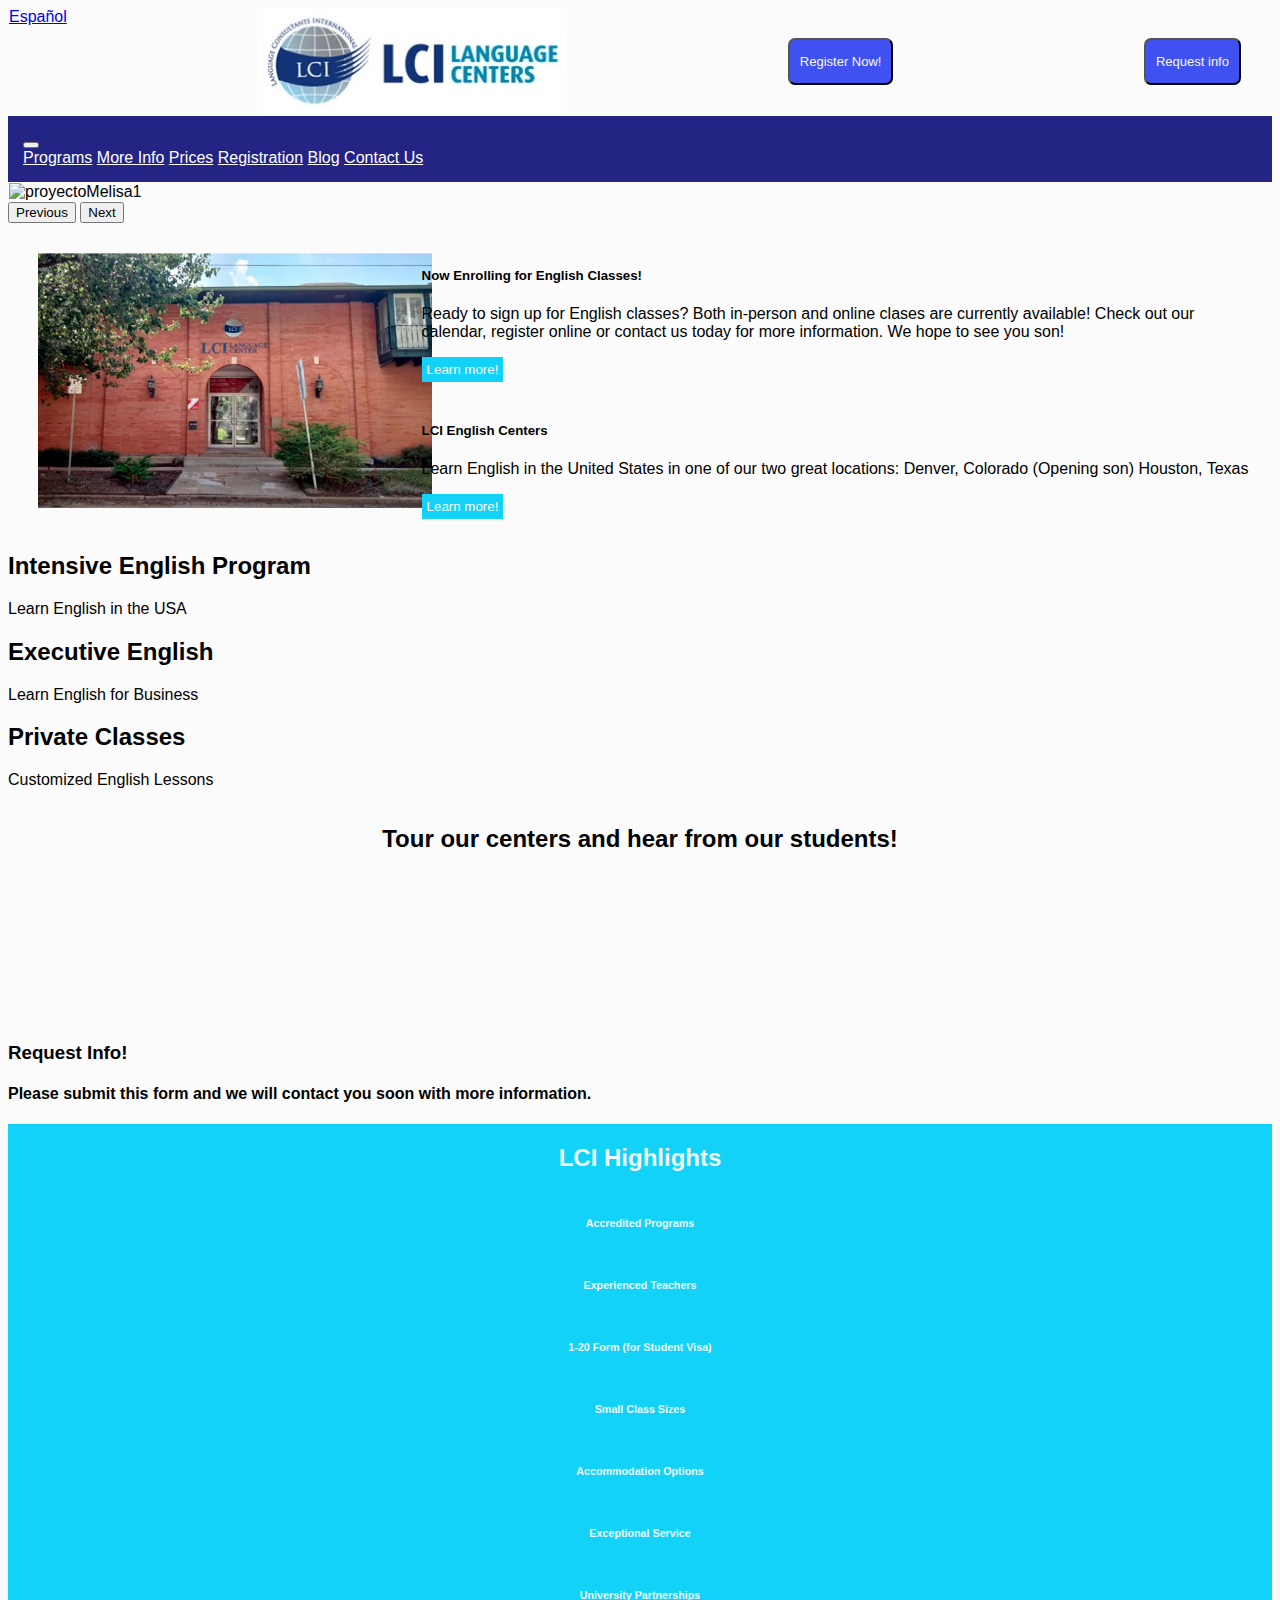
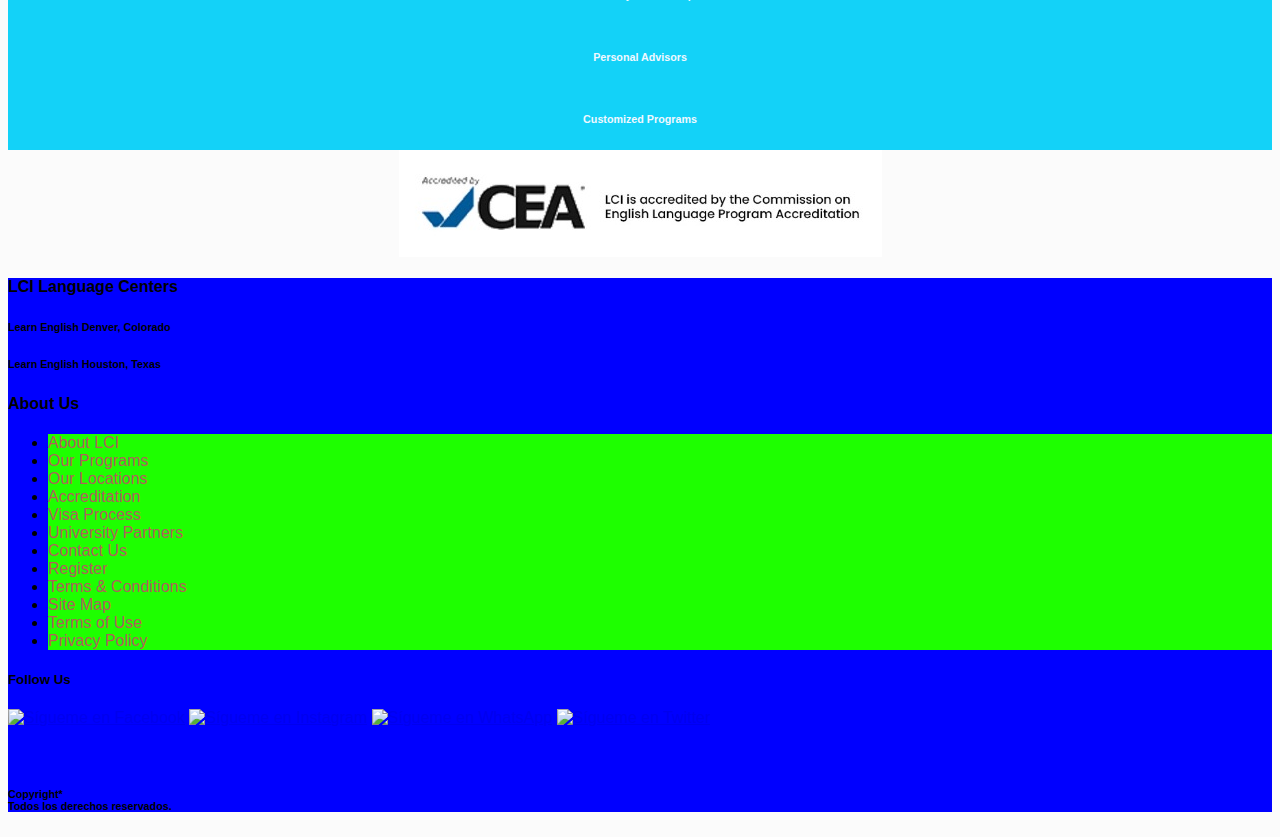
==== Index.html @ 2aa97579 "Add Css style" ====
<!DOCTYPE html>
<html lang="en">
<head>
    <meta charset="UTF-8">
    <meta http-equiv="X-UA-Compatible" content="IE=edge">
    <meta name="viewport" content="width=device-width, initial-scale=1.0">
    <meta name="description" content="Portfolio de Melisa Garcia, Desarrolladora Web. Consultame por tu sitio web.">
    <!-- Font -->
    <!-- bootstrap -->
    <link href="https://cdn.jsdelivr.net/npm/bootstrap@5.3.2/dist/css/bootstrap.min.css" rel="stylesheet" integrity="sha384-T3c6CoIi6uLrA9TneNEoa7RxnatzjcDSCmG1MXxSR1GAsXEV/Dwwykc2MPK8M2HN" crossorigin="anonymous">
    <!-- css -->
    <link rel="stylesheet" href="css/style.css">
    <link rel="shortcut icon" href="img/favicon.ico" type="image/x-icon">
    
    <title>Home LCI</title>

</head>
<body>
    <header>
        <div class="header">
            <a href="#">Español</a>
            <img src="img/logoLCI .jpg" alt="logo-LCI">
            <button class="button" type="button">Register Now!</button>
            <button class="button" type="button">Request info</button>
        </div>
    </header>
    <nav class="navbar navbar-expand-lg">
        <div class="container-fluid">
              
            <button class="navbar-toggler" type="button" data-bs-toggle="collapse" data-bs-target="#navbarNavAltMarkup" aria-controls="navbarNavAltMarkup" aria-expanded="false" aria-label="Toggle navigation">
            <span class="navbar-toggler-icon"></span>
            </button>
            <div class="collapse navbar-collapse" id="navbarNavAltMarkup">
                <div class="navbar-nav">
                  <a class="nav-link" href="#">Programs</a>
                  <a class="nav-link" href="#">More Info</a>
                  <a class="nav-link" href="#">Prices</a>
                  <a class="nav-link" href="#">Registration</a>
                  <a class="nav-link" href="#">Blog</a>
                  <a class="nav-link" href="#">Contact Us</a>
                </div>
              </div>
            </div>
          </nav>
    <main>
        <div id="carouselExampleControls" class="carousel slide" data-bs-ride="carousel">
                 <div class="carousel-inner">
                   <div class="carousel-item active">
                     <img src="img/imgCarrousel.jpg" class="d-block" alt="proyectoMelisa1">
                   </div>
                 </div>
                 <button class="carousel-control-prev" type="button" data-bs-target="#carouselExampleControls"
                   data-bs-slide="prev">
                   <span class="carousel-control-prev-icon" aria-hidden="true"></span>
                   <span class="visually-hidden">Previous</span>
                 </button>
                 <button class="carousel-control-next" type="button" data-bs-target="#carouselExampleControls"
                   data-bs-slide="next">
                   <span class="carousel-control-next-icon" aria-hidden="true"></span>
                   <span class="visually-hidden">Next</span>
                 </button>
               </div>

    </main>
    <section class="section-1">
        <article>
            <div>
                <img  class="imgInstitute" src="img/ImgInstitute.jpg" alt="img-Institute">
            </div>
            <div>
                <h5>Now Enrolling for English Classes!</h5>
                <p>Ready to sign up for English classes? Both in-person and online clases are currently available! Check out our calendar, register online or contact us today for more information.
                    We hope to see you son!
                </p>
                <button type="button">Learn more!</button>
                <br><br>
                <h5>LCI English Centers</h5>
                <p>Learn English in the United States in one of our two great locations:
                    Denver, Colorado (Opening son)
                    Houston, Texas
                </p>
                <button type="button">Learn more!</button>
            </div>
        </article> 
    </section>
    <article>
        <h2>Intensive English Program</h2>
        <p>Learn English in the USA</p>
        <h2>Executive English</h2>
        <p>Learn English for Business</p>
        <h2>Private Classes</h2>
        <p>Customized English Lessons</p>
    </article>
    <article class="articleVideo">
        <h2>Tour our centers and hear from our students!</h2>
        <iframe src="https://www.youtube.com/watch?v=HxV5QeDKoGo&t=1s" frameborder="0"></iframe>
    </article>
    <form action="">
        <h3>Request Info!</h3>
        <h4>Please submit this form and we will contact you soon with more information.</h4>
    </form>
    <article>
        <div class="article3">
            <h2>
                LCI Highlights
            </h2>
            <h6>Accredited Programs</h6>
            <h6>Experienced Teachers</h6>
            <h6>1-20 Form (for Student Visa)</h6>
            <h6>Small Class Sizes</h6>
            <h6>Accommodation Options</h6>
            <h6>Exceptional Service</h6>
            <h6>University Partnerships</h6>
            <h6>Personal Advisors</h6>
            <h6>Customized Programs</h6>
        </div>
    </article>
    <article>
        <div class="logo2">
        <img src="img/LogoLCI2.jpg" alt="">
    </div>
</article>
<footer class="">
        <div class="colorFooter footer">
          <div>
            <h4>LCI Language Centers</h4>
            <h6>Learn English Denver, Colorado</h6>
            <h6>Learn English Houston, Texas</h6>
          </div>  
          <div>
            <h4>About Us</h4>
            <ul>
                <li><a href="#">About LCI</a></li>
                <li><a href="#">Our Programs</a></li>
                <li><a href="#">Our Locations</a></li>
                <li><a href="#">Accreditation</a></li>
                <li><a href="#">Visa Process</a></li>
                <li><a href="#">University Partners</a></li>
                <li><a href="#">Contact Us</a></li>
                <li><a href="#">Register</a></li>
                <li><a href="#">Terms & Conditions</a></li>
                <li><a href="#">Site Map</a></li>
                <li><a href="#">Terms of Use</a></li>
                <li><a href="#">Privacy Policy</a></li>
            </ul>
          </div>  
          <div>
            <h5>Follow Us</h5>
            <a href="https://www.facebook.com/" target="_blank"><img loading="lazy" alt="Sígueme en Facebook" height="35"
                width="35"
                src=" https://1.bp.blogspot.com/-Pop-U7OywXs/YPhkfrImyiI/AAAAAAAAA1Y/UBnVfTK9j2U-bIUqwZYMNSQPvz_l06mbwCPcBGAYYCw/s0/facebook-icono.png"
                title="Sígueme en Facebook" /></a>
    
            <a href="https://www.instagram.com/" target="_blank"><img loading="lazy" alt="Sígueme en Instagram" height="35"
                width="35"
                src="https://1.bp.blogspot.com/-VFfOISywV0c/YPhkeRXuRQI/AAAAAAAAA1M/L75S9Usg5AovunH2Y-VzqJbaaY1LuK3eACPcBGAYYCw/s0/Instagram-icono.png"
                title="Sígueme en Instagram" /></a>
    
            <a href="https://www.whatsapp.com/?lang=es" target="_blank"><img loading="lazy" alt="Sígueme en WhatsApp"
                height="35" width="35"
                src=" https://1.bp.blogspot.com/-Vc_W7xraNnc/YPhkfwQExQI/AAAAAAAAA1c/dI72v37UC0EGJd7jWvKWYD3WMwZ7eER7gCPcBGAYYCw/s0/whatsapp-icono.png"
                title="Sígueme en WhatsApp" /></a>
    
            <a href="https://twitter.com/?lang=es" target="_blank"><img loading="lazy" alt=" Sígueme en Twitter" height="35"
                width="35"
                src=" https://1.bp.blogspot.com/-2JwTJZxg1AU/YPhkfB0DdjI/AAAAAAAAA1c/tDKdU6tS0A0lt4YegGUVd7k-9hguYz82ACPcBGAYYCw/s0/Twitter-icono.png"
                title="Sígueme en Twitter" /></a>
          </div>
          <br><br>
          <h6 class="copyright"><strong>Copyright* <br> Todos los derechos reservados.</strong></h6>
        </div>
      </footer>

<!-- javaScript bundle with popper -->
<script src="https://cdn.jsdelivr.net/npm/bootstrap@5.3.2/dist/js/bootstrap.bundle.min.js" integrity="sha384-C6RzsynM9kWDrMNeT87bh95OGNyZPhcTNXj1NW7RuBCsyN/o0jlpcV8Qyq46cDfL" crossorigin="anonymous"></script>
</body>
</html>
---- css/style.css ----
body {
    background-color: rgb(251, 251, 251);
    font-family: "Mingzat", sans-serif;
    overflow-x: hidden;
  }


.header {
  display:flex;
  justify-content:space-between;
  margin: 1px;
  
}
.container-fluid  {
  background-color: rgb(36, 36, 132);
  padding: 15px;
  margin: auto;
}

.button {
  align-items: center;
  text-align: center;
  background-color: rgb(64, 81, 242);
  color: rgb(249, 249, 249);
  border-radius: 7px;
  font-size: small;
  margin: 30px;
  padding: 10px;
}

.navbar-nav a {
  color: rgb(255, 255, 255);
}

ul li a:hover {
  background-color: rgb(126, 124, 122);
  color: rgb(238, 241, 245);
  border-radius: 7px;
}

.carousel-inner img {
  width: 95%;
  padding: 1px;
  margin: auto;
}

.carousel-inner img .carousel-inner {
  height: 500px;
}

.section-1 article{
  display:flex;
  justify-content: center;
  align-items: center;
  flex-direction: row;
  padding: 10px;
  margin: 10px;
}

.section-1 button{
  background-color:  rgb(19, 210, 248);
  color: white;
  border: rgb(19, 210, 248);
  padding: 5px;
}

.article3{
  display: flex;
  justify-content: center;
  flex-direction: column;
  align-items: center;
  background-color: rgb(19, 210, 248);
  color: aliceblue;
}

.articleVideo{
  display: flex;
  justify-content: center;
  flex-direction: column;
  align-items: center;
}

.imgInstitute{
  padding: 10px;
  width: 100%;
}

.logo2{
  display: flex;
  justify-content: center;
}


.colorFooter{
  background-color: blue;
}


.footer div ul li a{
  display: flex;
  justify-content: space-between;  
  flex-direction: column;
  text-decoration: none;
  color: rgb(178, 93, 93);
  background-color: rgb(30, 255, 0);

}
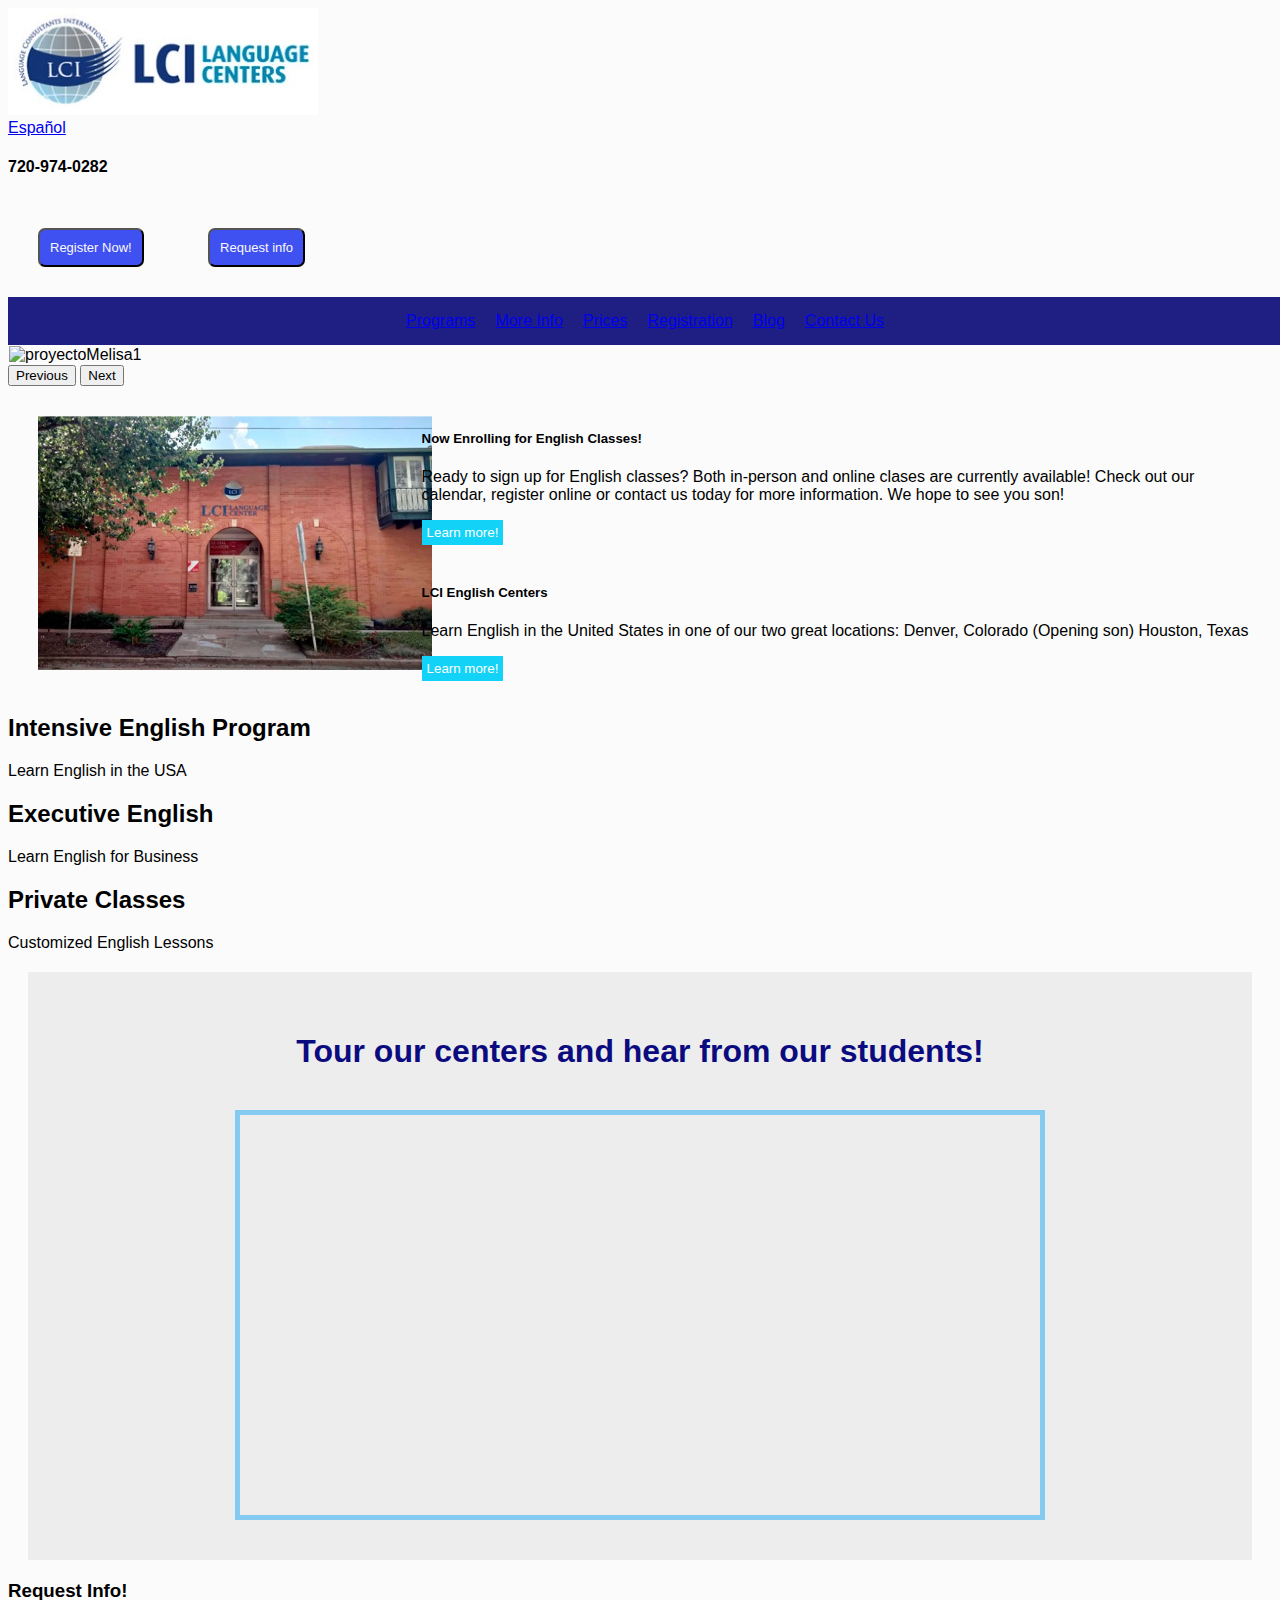
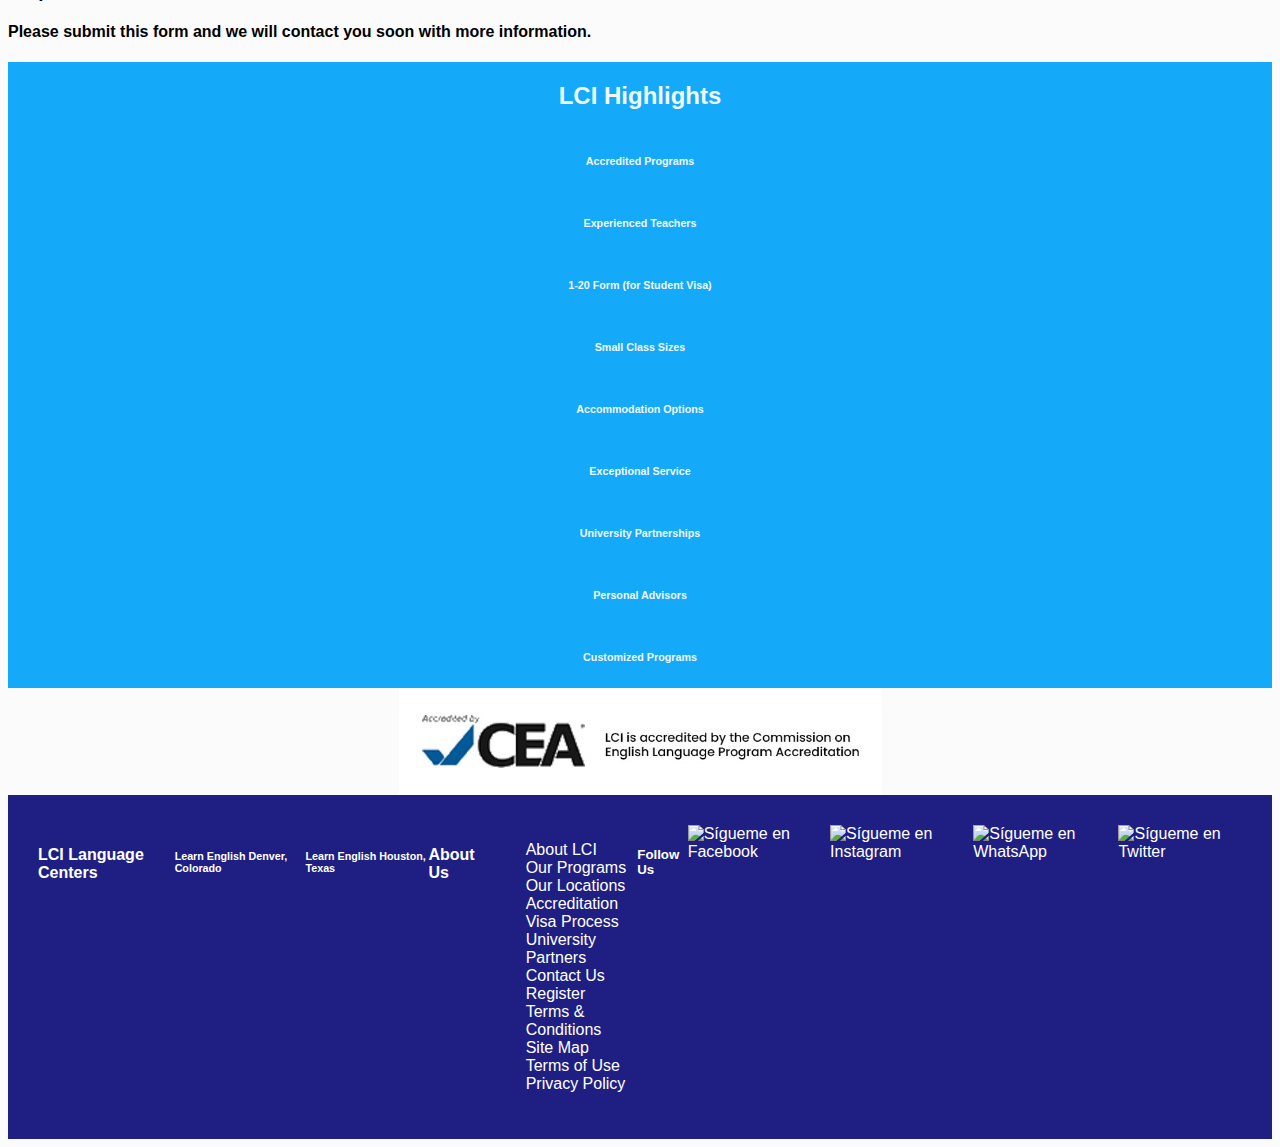
==== commit 2cc322f0: "Add Css style" ====
--- a/Index.html
+++ b/Index.html
@@ -4,7 +4,7 @@
     <meta charset="UTF-8">
     <meta http-equiv="X-UA-Compatible" content="IE=edge">
     <meta name="viewport" content="width=device-width, initial-scale=1.0">
-    <meta name="description" content="Portfolio de Melisa Garcia, Desarrolladora Web. Consultame por tu sitio web.">
+    <meta name="description" content="Seccion creada para Web360 para cliente LCI">
     <!-- Font -->
     <!-- bootstrap -->
     <link href="https://cdn.jsdelivr.net/npm/bootstrap@5.3.2/dist/css/bootstrap.min.css" rel="stylesheet" integrity="sha384-T3c6CoIi6uLrA9TneNEoa7RxnatzjcDSCmG1MXxSR1GAsXEV/Dwwykc2MPK8M2HN" crossorigin="anonymous">
@@ -17,21 +17,20 @@
 </head>
 <body>
     <header>
-        <div class="header">
+        <div class="headerLogo">
+            <img src="img/logoLCI .jpg" alt="logo-LCI">
+        </div>
+        <div class="headerLanguage">
             <a href="#">Español</a>
-            <img src="img/logoLCI .jpg" alt="logo-LCI">
+        </div>
+        <div>
+            <h4>720-974-0282</h4>
             <button class="button" type="button">Register Now!</button>
             <button class="button" type="button">Request info</button>
         </div>
     </header>
-    <nav class="navbar navbar-expand-lg">
-        <div class="container-fluid">
-              
-            <button class="navbar-toggler" type="button" data-bs-toggle="collapse" data-bs-target="#navbarNavAltMarkup" aria-controls="navbarNavAltMarkup" aria-expanded="false" aria-label="Toggle navigation">
-            <span class="navbar-toggler-icon"></span>
-            </button>
-            <div class="collapse navbar-collapse" id="navbarNavAltMarkup">
-                <div class="navbar-nav">
+    <nav class="navbar">
+                <div>
                   <a class="nav-link" href="#">Programs</a>
                   <a class="nav-link" href="#">More Info</a>
                   <a class="nav-link" href="#">Prices</a>
@@ -39,9 +38,7 @@
                   <a class="nav-link" href="#">Blog</a>
                   <a class="nav-link" href="#">Contact Us</a>
                 </div>
-              </div>
-            </div>
-          </nav>
+    </nav>
     <main>
         <div id="carouselExampleControls" class="carousel slide" data-bs-ride="carousel">
                  <div class="carousel-inner">
@@ -60,7 +57,6 @@
                    <span class="visually-hidden">Next</span>
                  </button>
                </div>
-
     </main>
     <section class="section-1">
         <article>
@@ -92,8 +88,9 @@
         <p>Customized English Lessons</p>
     </article>
     <article class="articleVideo">
-        <h2>Tour our centers and hear from our students!</h2>
-        <iframe src="https://www.youtube.com/watch?v=HxV5QeDKoGo&t=1s" frameborder="0"></iframe>
+        <h1><strong>Tour our centers and hear from our students!</strong></h1>
+        <br>
+        <iframe class="video" width="800" height="400" src="https://www.youtube.com/embed/HxV5QeDKoGo?si=isojJ7gpMfx9GGNE" title="YouTube video player" frameborder="0" allow="accelerometer; autoplay; clipboard-write; encrypted-media; gyroscope; picture-in-picture; web-share" allowfullscreen></iframe>
     </article>
     <form action="">
         <h3>Request Info!</h3>
@@ -120,14 +117,13 @@
         <img src="img/LogoLCI2.jpg" alt="">
     </div>
 </article>
-<footer class="">
-        <div class="colorFooter footer">
-          <div>
+<footer >
+          <div class="footer">
             <h4>LCI Language Centers</h4>
             <h6>Learn English Denver, Colorado</h6>
             <h6>Learn English Houston, Texas</h6>
-          </div>  
-          <div>
+          <br>
+          
             <h4>About Us</h4>
             <ul>
                 <li><a href="#">About LCI</a></li>
@@ -143,8 +139,8 @@
                 <li><a href="#">Terms of Use</a></li>
                 <li><a href="#">Privacy Policy</a></li>
             </ul>
-          </div>  
-          <div>
+     
+        
             <h5>Follow Us</h5>
             <a href="https://www.facebook.com/" target="_blank"><img loading="lazy" alt="Sígueme en Facebook" height="35"
                 width="35"
@@ -166,9 +162,6 @@
                 src=" https://1.bp.blogspot.com/-2JwTJZxg1AU/YPhkfB0DdjI/AAAAAAAAA1c/tDKdU6tS0A0lt4YegGUVd7k-9hguYz82ACPcBGAYYCw/s0/Twitter-icono.png"
                 title="Sígueme en Twitter" /></a>
           </div>
-          <br><br>
-          <h6 class="copyright"><strong>Copyright* <br> Todos los derechos reservados.</strong></h6>
-        </div>
       </footer>
 
 <!-- javaScript bundle with popper -->
--- a/css/style.css
+++ b/css/style.css
@@ -7,15 +7,23 @@
 
 .header {
   display:flex;
-  justify-content:space-between;
+  flex-direction: row;
+  justify-content: space-around;
+  align-items: center;
   margin: 1px;
-  
 }
-.container-fluid  {
-  background-color: rgb(36, 36, 132);
-  padding: 15px;
-  margin: auto;
+.headerLanguage{
+  display: flex;
+  justify-content: flex-start;
 }
+
+.header .headerLogo {
+  display: flex;
+  justify-content: center;
+  align-items: center;
+}
+
+
 
 .button {
   align-items: center;
@@ -28,13 +36,23 @@
   padding: 10px;
 }
 
-.navbar-nav a {
+.navbar div {
   color: rgb(255, 255, 255);
+  display:flex;
+  flex-direction:row ;
+  padding: 5px;
+  width: 100%;
+  justify-content: center;
+  background-color:  rgb(31, 31, 131);
 }
 
-ul li a:hover {
-  background-color: rgb(126, 124, 122);
-  color: rgb(238, 241, 245);
+.navbar div a{
+  padding: 10px;
+}
+
+.navbar div a:hover {
+  background-color: rgb(109, 191, 250);
+ 
   border-radius: 7px;
 }
 
@@ -57,6 +75,9 @@
   margin: 10px;
 }
 
+.section-1 p {
+  text-align: left;
+}
 .section-1 button{
   background-color:  rgb(19, 210, 248);
   color: white;
@@ -69,15 +90,26 @@
   justify-content: center;
   flex-direction: column;
   align-items: center;
-  background-color: rgb(19, 210, 248);
+  background-color: rgb(21, 169, 249);
   color: aliceblue;
 }
 
 .articleVideo{
   display: flex;
+  background-color: rgb(237, 237, 237);
   justify-content: center;
   flex-direction: column;
   align-items: center;
+  padding: 40px;
+  margin: 20px;
+}
+
+.articleVideo h1{
+  color: rgb(11, 11, 128);
+}
+
+.video{
+  border: 5px solid rgb(133, 203, 241) ;
 }
 
 .imgInstitute{
@@ -90,18 +122,20 @@
   justify-content: center;
 }
 
-
-.colorFooter{
-  background-color: blue;
+.footer{
+  background-color: rgb(31, 31, 131);
+  color: white;
+  display: flex;
+  padding: 30px;
+ 
 }
 
 
-.footer div ul li a{
-  display: flex;
-  justify-content: space-between;  
-  flex-direction: column;
+.footer ul{
+  list-style-type: none;
+}
+
+.footer a{
+  color: white;
   text-decoration: none;
-  color: rgb(178, 93, 93);
-  background-color: rgb(30, 255, 0);
-
 }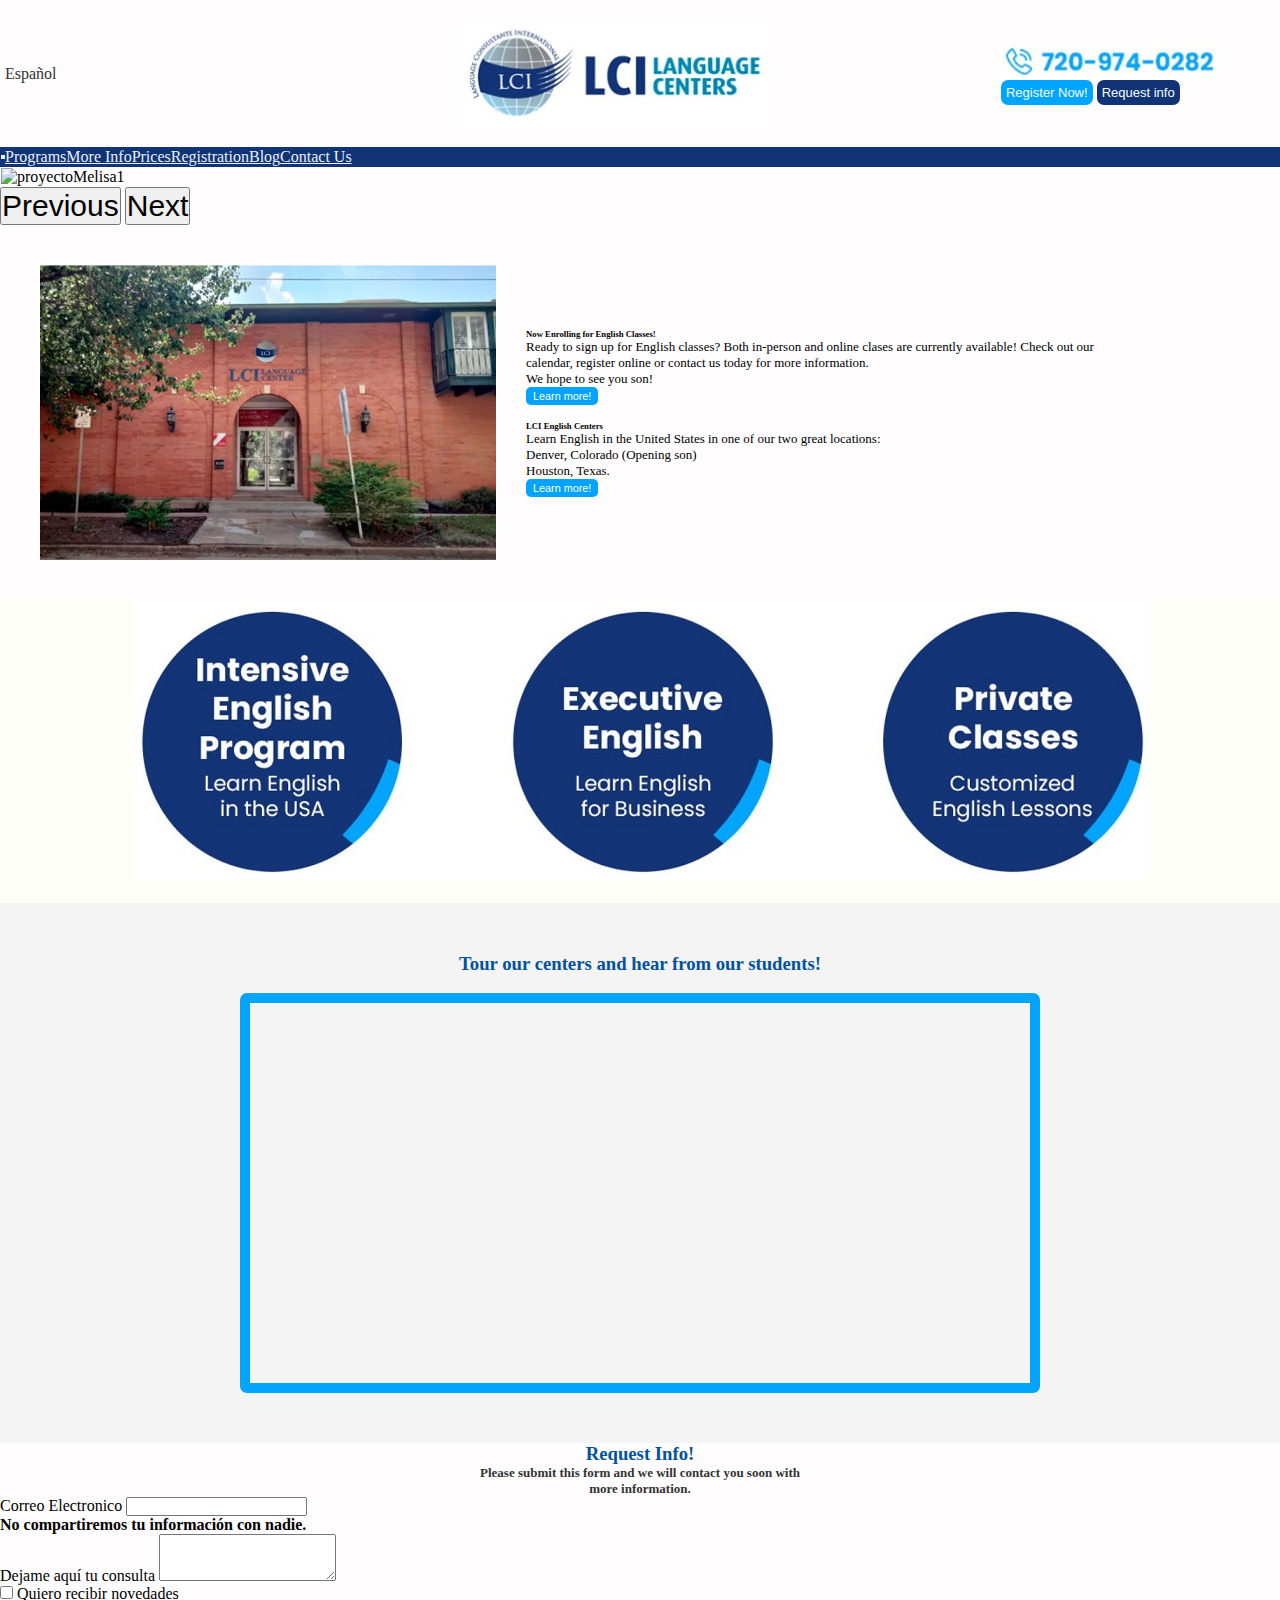
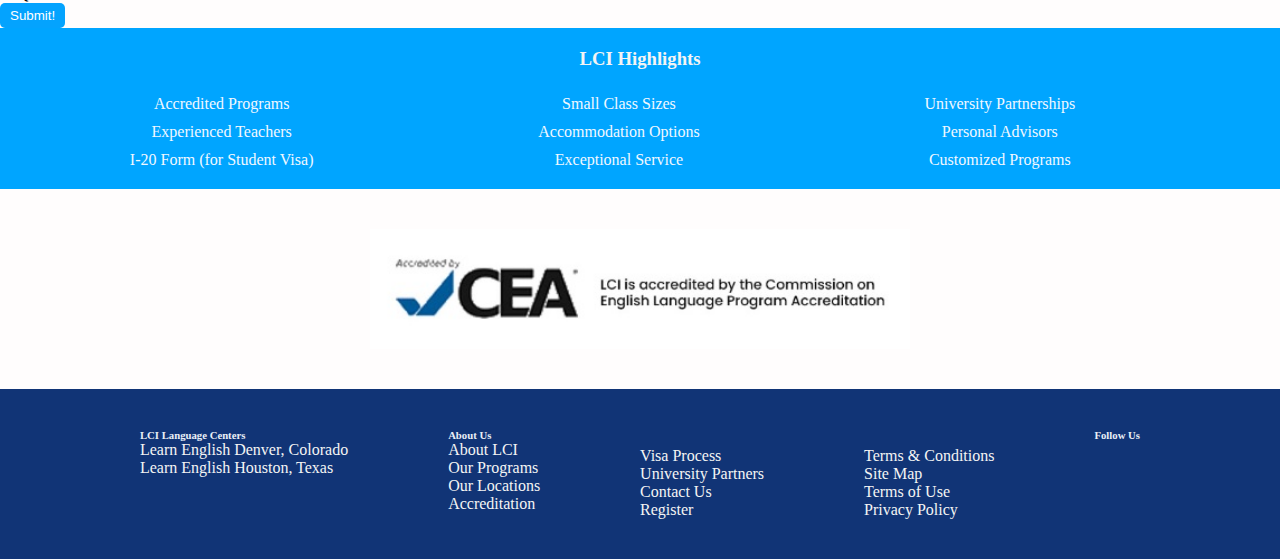
==== commit ad6ae887: "Add Final Details" ====
--- a/Index.html
+++ b/Index.html
@@ -1,170 +1,218 @@
 <!DOCTYPE html>
 <html lang="en">
+
 <head>
     <meta charset="UTF-8">
     <meta http-equiv="X-UA-Compatible" content="IE=edge">
     <meta name="viewport" content="width=device-width, initial-scale=1.0">
     <meta name="description" content="Seccion creada para Web360 para cliente LCI">
-    <!-- Font -->
     <!-- bootstrap -->
-    <link href="https://cdn.jsdelivr.net/npm/bootstrap@5.3.2/dist/css/bootstrap.min.css" rel="stylesheet" integrity="sha384-T3c6CoIi6uLrA9TneNEoa7RxnatzjcDSCmG1MXxSR1GAsXEV/Dwwykc2MPK8M2HN" crossorigin="anonymous">
+    <link href="https://cdn.jsdelivr.net/npm/bootstrap@5.3.2/dist/css/bootstrap.min.css" rel="stylesheet"
+        integrity="sha384-T3c6CoIi6uLrA9TneNEoa7RxnatzjcDSCmG1MXxSR1GAsXEV/Dwwykc2MPK8M2HN" crossorigin="anonymous">
     <!-- css -->
     <link rel="stylesheet" href="css/style.css">
     <link rel="shortcut icon" href="img/favicon.ico" type="image/x-icon">
+    <!-- Font -->
+    <script src="https://kit.fontawesome.com/3574c689f0.js" crossorigin="anonymous"></script>
+
+    <title>Home LCI</title>
+
+</head>
+
+<body>
+    <header class="header">
+        <div class="sectionHeader">
+                <a href="#">Español</a>
+            <div class="headerLogo">
+                <img src="img/logoLCI .jpg" alt="logo-LCI">
+            </div>
     
-    <title>Home LCI</title>
-
-</head>
-<body>
-    <header>
-        <div class="headerLogo">
-            <img src="img/logoLCI .jpg" alt="logo-LCI">
-        </div>
-        <div class="headerLanguage">
-            <a href="#">Español</a>
-        </div>
-        <div>
-            <h4>720-974-0282</h4>
-            <button class="button" type="button">Register Now!</button>
-            <button class="button" type="button">Request info</button>
-        </div>
+            <div>
+                <a href="#"><img class="phoneLogo" src="img/phoneLogo.jpg" alt="phone-logo"></a>
+                <div>
+                    <button class="button1" type="button">Register Now!</button>
+                    <button class="button2" type="button">Request info</button>
+                </div>
+            </div>
+    
+        </div>
+        
     </header>
-    <nav class="navbar">
-                <div>
-                  <a class="nav-link" href="#">Programs</a>
-                  <a class="nav-link" href="#">More Info</a>
-                  <a class="nav-link" href="#">Prices</a>
-                  <a class="nav-link" href="#">Registration</a>
-                  <a class="nav-link" href="#">Blog</a>
-                  <a class="nav-link" href="#">Contact Us</a>
+    <nav class="navbar navbar-expand-lg">
+        <div class="container-fluid">
+            <button class="navbar-toggler" type="button" data-bs-toggle="collapse" data-bs-target="#navbarNavAltMarkup"
+                aria-controls="navbarNavAltMarkup" aria-expanded="false" aria-label="Toggle navigation">
+                <span class="navbar-toggler-icon"></span>
+            </button>
+            <div class="collapse navbar-collapse" id="navbarNavAltMarkup">
+                <div class="navbar-nav">
+                    <a class="nav-link" href="#">Programs</a>
+                    <a class="nav-link" href="#">More Info</a>
+                    <a class="nav-link" href="#">Prices</a>
+                    <a class="nav-link" href="#">Registration</a>
+                    <a class="nav-link" href="#">Blog</a>
+                    <a class="nav-link" href="#">Contact Us</a>
                 </div>
+            </div>
+        </div>
     </nav>
     <main>
         <div id="carouselExampleControls" class="carousel slide" data-bs-ride="carousel">
-                 <div class="carousel-inner">
-                   <div class="carousel-item active">
-                     <img src="img/imgCarrousel.jpg" class="d-block" alt="proyectoMelisa1">
-                   </div>
-                 </div>
-                 <button class="carousel-control-prev" type="button" data-bs-target="#carouselExampleControls"
-                   data-bs-slide="prev">
-                   <span class="carousel-control-prev-icon" aria-hidden="true"></span>
-                   <span class="visually-hidden">Previous</span>
-                 </button>
-                 <button class="carousel-control-next" type="button" data-bs-target="#carouselExampleControls"
-                   data-bs-slide="next">
-                   <span class="carousel-control-next-icon" aria-hidden="true"></span>
-                   <span class="visually-hidden">Next</span>
-                 </button>
-               </div>
+            <div class="carousel-inner">
+                <div class="carousel-item active">
+                    <img src="img/imgCarrousel.jpg" class="d-block" alt="proyectoMelisa1">
+                </div>
+            </div>
+            <button class="carousel-control-prev" type="button" data-bs-target="#carouselExampleControls"
+                data-bs-slide="prev">
+                <span class="carousel-control-prev-icon" aria-hidden="true"></span>
+                <span class="visually-hidden">Previous</span>
+            </button>
+            <button class="carousel-control-next" type="button" data-bs-target="#carouselExampleControls"
+                data-bs-slide="next">
+                <span class="carousel-control-next-icon" aria-hidden="true"></span>
+                <span class="visually-hidden">Next</span>
+            </button>
+        </div>
     </main>
     <section class="section-1">
-        <article>
-            <div>
-                <img  class="imgInstitute" src="img/ImgInstitute.jpg" alt="img-Institute">
-            </div>
-            <div>
-                <h5>Now Enrolling for English Classes!</h5>
-                <p>Ready to sign up for English classes? Both in-person and online clases are currently available! Check out our calendar, register online or contact us today for more information.
-                    We hope to see you son!
+
+                <img class="imgInstitute" src="img/ImgInstitute.jpg" alt="img-Institute">
+            <div class="texto">
+                <h6><strong>Now Enrolling for English Classes!</strong></h6>
+                <p>Ready to sign up for English classes? Both in-person and online clases are currently available! Check
+                out our calendar, register online or contact us today for more information.
+                <br>We hope to see you son!
                 </p>
                 <button type="button">Learn more!</button>
                 <br><br>
-                <h5>LCI English Centers</h5>
+                <h6><strong>LCI English Centers</strong></h6>
                 <p>Learn English in the United States in one of our two great locations:
-                    Denver, Colorado (Opening son)
-                    Houston, Texas
+                <br> Denver, Colorado (Opening son) <br>
+                Houston, Texas.
                 </p>
                 <button type="button">Learn more!</button>
             </div>
-        </article> 
-    </section>
-    <article>
-        <h2>Intensive English Program</h2>
-        <p>Learn English in the USA</p>
-        <h2>Executive English</h2>
-        <p>Learn English for Business</p>
-        <h2>Private Classes</h2>
-        <p>Customized English Lessons</p>
-    </article>
-    <article class="articleVideo">
-        <h1><strong>Tour our centers and hear from our students!</strong></h1>
+    </section>
+    <section class="section-2">
+        <div>
+            <img src="img/section-2-img.jpg" alt="imgSection2">
+        </div>
+    </section>
+
+    <section class="section2Video">
+        <h3><strong>Tour our centers and hear from our students!</strong></h3>
         <br>
-        <iframe class="video" width="800" height="400" src="https://www.youtube.com/embed/HxV5QeDKoGo?si=isojJ7gpMfx9GGNE" title="YouTube video player" frameborder="0" allow="accelerometer; autoplay; clipboard-write; encrypted-media; gyroscope; picture-in-picture; web-share" allowfullscreen></iframe>
-    </article>
-    <form action="">
-        <h3>Request Info!</h3>
-        <h4>Please submit this form and we will contact you soon with more information.</h4>
-    </form>
-    <article>
-        <div class="article3">
-            <h2>
-                LCI Highlights
-            </h2>
-            <h6>Accredited Programs</h6>
-            <h6>Experienced Teachers</h6>
-            <h6>1-20 Form (for Student Visa)</h6>
-            <h6>Small Class Sizes</h6>
-            <h6>Accommodation Options</h6>
-            <h6>Exceptional Service</h6>
-            <h6>University Partnerships</h6>
-            <h6>Personal Advisors</h6>
-            <h6>Customized Programs</h6>
-        </div>
-    </article>
-    <article>
+        <iframe class="video" width="800" height="400"
+            src="https://www.youtube.com/embed/HxV5QeDKoGo?si=isojJ7gpMfx9GGNE" title="YouTube video player"
+            frameborder="0"
+            allow="accelerometer; autoplay; clipboard-write; encrypted-media; gyroscope; picture-in-picture; web-share"
+            allowfullscreen></iframe>
+    </section >
+
+    <section class="headerForm">
+        <div>
+            <h3><strong>Request Info!</strong></h3>
+            <h6>Please submit this form and we will contact you soon with <br> more information.</h6>
+        </div>
+    
+      <form class="form p-2">
+        <div class="mb-3">
+          <label for="exampleInputEmail1" class="form-label">Correo Electronico</label>
+          <input type="email" class="form-control" id="exampleInputEmail1" aria-describedby="emailHelp">
+          <div id="emailHelp" class="form-text"><strong>No compartiremos tu información con nadie.</strong></div>
+        </div>
+        <div class="form-group">
+          <label for="exampleFormControlTextarea1">Dejame aquí tu consulta</label>
+          <textarea class="form-control" id="exampleFormControlTextarea1" rows="3"></textarea>
+        </div>
+        <div class="mb-3 form-check">
+          <input type="checkbox" class="form-check-input" id="exampleCheck1">
+          <label class="form-check-label" for="exampleCheck1">Quiero recibir novedades</label>
+        </div>
+        <button class="submitButton" type="button">Submit!</button>
+      </form>
+      </section>
+    <section>
+        <div class="titleLci">
+            <h3><strong>LCI Highlights</strong></h3> 
+        </div>
+        <div class="lciHighlightsSection">
+            <div class="lci">
+                <ul><li>Accredited Programs</li></ul>
+                <ul><li>Experienced Teachers</li></ul>
+                <ul><li>I-20 Form (for Student Visa)</li></ul>
+            </div>
+            <div class="lci">
+                <ul><li>Small Class Sizes</li></ul>
+                <ul><li>Accommodation Options</li></ul>
+                <ul><li>Exceptional Service</li></ul>
+            </div>
+            <div class="lci">
+                <ul><li>University Partnerships</li></ul>
+                <ul><li>Personal Advisors</li></ul>
+                <ul><li>Customized Programs</li></ul>
+            </div>
+        </div>
+    </section>
+    <section>
         <div class="logo2">
-        <img src="img/LogoLCI2.jpg" alt="">
-    </div>
-</article>
-<footer >
-          <div class="footer">
-            <h4>LCI Language Centers</h4>
-            <h6>Learn English Denver, Colorado</h6>
-            <h6>Learn English Houston, Texas</h6>
-          <br>
-          
-            <h4>About Us</h4>
-            <ul>
-                <li><a href="#">About LCI</a></li>
-                <li><a href="#">Our Programs</a></li>
-                <li><a href="#">Our Locations</a></li>
-                <li><a href="#">Accreditation</a></li>
-                <li><a href="#">Visa Process</a></li>
-                <li><a href="#">University Partners</a></li>
-                <li><a href="#">Contact Us</a></li>
-                <li><a href="#">Register</a></li>
-                <li><a href="#">Terms & Conditions</a></li>
-                <li><a href="#">Site Map</a></li>
-                <li><a href="#">Terms of Use</a></li>
-                <li><a href="#">Privacy Policy</a></li>
-            </ul>
-     
-        
-            <h5>Follow Us</h5>
-            <a href="https://www.facebook.com/" target="_blank"><img loading="lazy" alt="Sígueme en Facebook" height="35"
-                width="35"
-                src=" https://1.bp.blogspot.com/-Pop-U7OywXs/YPhkfrImyiI/AAAAAAAAA1Y/UBnVfTK9j2U-bIUqwZYMNSQPvz_l06mbwCPcBGAYYCw/s0/facebook-icono.png"
-                title="Sígueme en Facebook" /></a>
-    
-            <a href="https://www.instagram.com/" target="_blank"><img loading="lazy" alt="Sígueme en Instagram" height="35"
-                width="35"
-                src="https://1.bp.blogspot.com/-VFfOISywV0c/YPhkeRXuRQI/AAAAAAAAA1M/L75S9Usg5AovunH2Y-VzqJbaaY1LuK3eACPcBGAYYCw/s0/Instagram-icono.png"
-                title="Sígueme en Instagram" /></a>
-    
-            <a href="https://www.whatsapp.com/?lang=es" target="_blank"><img loading="lazy" alt="Sígueme en WhatsApp"
-                height="35" width="35"
-                src=" https://1.bp.blogspot.com/-Vc_W7xraNnc/YPhkfwQExQI/AAAAAAAAA1c/dI72v37UC0EGJd7jWvKWYD3WMwZ7eER7gCPcBGAYYCw/s0/whatsapp-icono.png"
-                title="Sígueme en WhatsApp" /></a>
-    
-            <a href="https://twitter.com/?lang=es" target="_blank"><img loading="lazy" alt=" Sígueme en Twitter" height="35"
-                width="35"
-                src=" https://1.bp.blogspot.com/-2JwTJZxg1AU/YPhkfB0DdjI/AAAAAAAAA1c/tDKdU6tS0A0lt4YegGUVd7k-9hguYz82ACPcBGAYYCw/s0/Twitter-icono.png"
-                title="Sígueme en Twitter" /></a>
-          </div>
-      </footer>
-
-<!-- javaScript bundle with popper -->
-<script src="https://cdn.jsdelivr.net/npm/bootstrap@5.3.2/dist/js/bootstrap.bundle.min.js" integrity="sha384-C6RzsynM9kWDrMNeT87bh95OGNyZPhcTNXj1NW7RuBCsyN/o0jlpcV8Qyq46cDfL" crossorigin="anonymous"></script>
+            <img src="img/LogoLCI2.jpg" alt="">
+        </div>
+    </section>
+    <footer>
+        <div class="footerSection">
+            <div class="aboutUs">
+                <h6><strong>LCI Language Centers</strong></h6> 
+                <a href="#">Learn English Denver, Colorado</a>
+                <a href="#">Learn English Houston, Texas</a>
+            </div>
+            <div class="aboutUs">
+                <h6><Strong>About Us</Strong></h6>
+                <a href="#">About LCI</a>
+                <a href="#">Our Programs</a>
+                <a href="#">Our Locations</a>
+                <a href="#">Accreditation</a>
+            </div>
+            <div class="aboutUs">
+                <br>
+                <a href="#">Visa Process</a>
+                <a href="#">University Partners</a>
+                <a href="#">Contact Us</a>
+                <a href="#">Register</a>
+            </div>
+            <div class="aboutUs">
+                <br>
+                <a href="#">Terms & Conditions</a>
+                <a href="#">Site Map</a>
+                <a href="#">Terms of Use</a>
+                <a href="#">Privacy Policy</a>
+            </div>
+            <div class="redes">
+                <h6><strong>Follow Us</strong></h6>
+                <span class="icono">
+                    <a href="https://www.facebook.com/?locale=es_LA"><i class="fa-brands fa-facebook"></i></a>
+                </span>
+                <span class="icono">
+                    <a href="#"><i class="fa-brands fa-instagram"></i></a>
+                </span>
+                <span class="icono">
+                <a href="#"><i class="fa-brands fa-youtube"></i></a>
+                </span>
+                <span class="icono">
+                <a href="#"><i class="fa-brands fa-twitter"></i></a>
+                </span>
+                <span class="icono">
+                    <a href="#"><i class="fa-brands fa-linkedin"></i></a>
+                </span>
+            </div>
+        </div>
+    </footer>
+
+    <!-- bootstrap script-->
+    <script src="https://cdn.jsdelivr.net/npm/bootstrap@5.3.2/dist/js/bootstrap.bundle.min.js"
+        integrity="sha384-C6RzsynM9kWDrMNeT87bh95OGNyZPhcTNXj1NW7RuBCsyN/o0jlpcV8Qyq46cDfL"
+        crossorigin="anonymous"></script>
 </body>
+
 </html>--- a/css/style.css
+++ b/css/style.css
@@ -1,61 +1,90 @@
+* {
+  margin: 0;
+  padding: 0;
+  box-sizing: border-box;
+}
+
 body {
-    background-color: rgb(251, 251, 251);
-    font-family: "Mingzat", sans-serif;
-    overflow-x: hidden;
-  }
-
-
-.header {
-  display:flex;
+  background-color: #fffdfd;
+}
+
+/*Header*/
+.sectionHeader {
+  display: flex;
+  justify-content: space-between;
+  align-items: center;
+  padding: 20px 5px;
+}
+
+.sectionHeader a {
+  display: flex;
+  text-decoration: none;
+  color: #333;
+}
+
+.headerLogo{
+display: flex;
+justify-content: center;
+padding-left: 170px;
+} 
+
+.phoneLogo{
+  display: flex;
+  align-items: center;
+  width: 80%;
+}
+
+
+.button1 {
+  align-items: center;
+  text-align: center;
+  background-color: #00a5ff;
+  border: #00a5ff;
+  color: #f7feff;
+  border-radius: 7px;
+  font-size: small;
+  padding: 5px;
+}
+
+.button2 {
+  align-items:center;
+  text-align: center;
+  background-color: #113476;
+  border: #113476;
+  color: #f7feff;
+  border-radius: 7px;
+  font-size: small;
+  padding: 5px;
+}
+
+/*Navbar*/
+
+.navbar {
+  display: flex;
   flex-direction: row;
-  justify-content: space-around;
-  align-items: center;
-  margin: 1px;
-}
-.headerLanguage{
-  display: flex;
-  justify-content: flex-start;
-}
-
-.header .headerLogo {
-  display: flex;
-  justify-content: center;
-  align-items: center;
-}
-
-
-
-.button {
-  align-items: center;
-  text-align: center;
-  background-color: rgb(64, 81, 242);
-  color: rgb(249, 249, 249);
-  border-radius: 7px;
-  font-size: small;
-  margin: 30px;
-  padding: 10px;
-}
-
-.navbar div {
-  color: rgb(255, 255, 255);
-  display:flex;
-  flex-direction:row ;
-  padding: 5px;
+  padding: 1px;
   width: 100%;
-  justify-content: center;
-  background-color:  rgb(31, 31, 131);
-}
-
-.navbar div a{
-  padding: 10px;
+  background-color: #113476;
+}
+
+.navbar div{
+  display: flex;
+  justify-content: center;
+  align-items: center;
+}
+
+.navbar div a {
+  color: #e9eff6;
 }
 
 .navbar div a:hover {
-  background-color: rgb(109, 191, 250);
- 
-  border-radius: 7px;
-}
-
+  color: #fffffa;
+  background-color: rgb(161, 165, 167);
+  border-radius: 7px;
+  padding: 1px;
+}
+
+/*Carousel*/
 .carousel-inner img {
   width: 95%;
   padding: 1px;
@@ -66,8 +95,9 @@
   height: 500px;
 }
 
-.section-1 article{
-  display:flex;
+/*Section 1*/
+.section-1 {
+  display: flex;
   justify-content: center;
   align-items: center;
   flex-direction: row;
@@ -75,67 +105,187 @@
   margin: 10px;
 }
 
-.section-1 p {
-  text-align: left;
-}
-.section-1 button{
-  background-color:  rgb(19, 210, 248);
+.section-1 .texto{
+  margin: 10px;
+  margin-right: 150px;
+  font-size: small;
+}
+
+.section-1 button {
+  background-color:#04a3fe;
   color: white;
-  border: rgb(19, 210, 248);
-  padding: 5px;
-}
-
-.article3{
-  display: flex;
-  justify-content: center;
-  flex-direction: column;
-  align-items: center;
-  background-color: rgb(21, 169, 249);
+  font-size:smaller;
+  border: #04a3fe;
+  border-radius: 5px;
+  padding: 3px 7px;
+}
+
+.imgInstitute {
+  padding: 20px;
+  width: 40%;
+}
+
+/*Section-2*/
+.section-2{
+  background-color: #fffffa;
+  display: flex;
+  justify-content: center;
+  padding-bottom: 20px;
+}
+
+.section2Video {
+  display: flex;
+  background-color:#f4f4f4;
+  justify-content: center;
+  flex-direction: column;
+  align-items: center;
+  width: 100%;
+  padding: 50px;
+}
+
+.section2Video h3 {
+  color: #02529f;
+}
+
+.video {
+  border: 10px solid #01a5fe;
+  border-radius: 7px;
+}
+/*Form*/
+.headerForm{
+  display: flex;
+  justify-content: center;
+  flex-direction: column;
+}
+.headerForm h3 {
+  display: flex;
+  justify-content: center;
+  color: #02529f;
+}
+
+.headerForm h6 {
+  display: flex;
+  justify-content: center;
+  color: #333;
+  font-size: small;
+  text-align: center;
+  
+}
+
+.submitButton{
+  background-color:#04a3fe;
+  color: white;
+  font-size:smaller;
+  border: #04a3fe;
+  border-radius: 5px;
+  padding: 5px 10px;
+}
+/*Section-3*/
+.section-3 {
+  display: flex;
+  justify-content: center;
+  flex-direction: column;
+  column-count: 3;
+  align-items: center;
+  text-align: center;
+  background-color:#00a5ff;
   color: aliceblue;
-}
-
-.articleVideo{
-  display: flex;
-  background-color: rgb(237, 237, 237);
-  justify-content: center;
-  flex-direction: column;
-  align-items: center;
+  padding: 20px;
+}
+
+.section-3 .column{
+  column-count: 3;
+  column-gap: 150px;
+
+}
+
+.lciHighlightsSection{
+  display: flex;
+  align-items: center;
+  justify-content: space-evenly;
+  text-align: center;
+  font-size:medium;
+  align-items: center;
+  background-color:#00a5ff;
+  color: aliceblue;
+
+}
+
+.headerLci{
+  display: flex;
+  justify-content: center ;
+}
+
+.lci{ 
+  display: flex;
+  justify-content: space-between;
+  flex-direction: column;
+  padding: 15px;
+}
+
+.lci ul li{
+  display: flex;
+  text-decoration: none;
+  list-style-type: none;
+  text-align: center;
+  justify-content: center;
+  padding: 5px;
+  padding-right: 80px;
+}
+
+.titleLci{
+  display: flex;
+  justify-content: center;
+  text-align: center;
+  color: #f4f4f4;
+  background-color: #00a5ff;
+  padding: 5px;
+  padding-top: 20px;
+}
+
+/*Logo-2*/
+
+.logo2 {
+  display: flex;
+  justify-content: center;
   padding: 40px;
-  margin: 20px;
-}
-
-.articleVideo h1{
-  color: rgb(11, 11, 128);
-}
-
-.video{
-  border: 5px solid rgb(133, 203, 241) ;
-}
-
-.imgInstitute{
-  padding: 10px;
-  width: 100%;
-}
-
-.logo2{
-  display: flex;
-  justify-content: center;
-}
-
-.footer{
-  background-color: rgb(31, 31, 131);
-  color: white;
-  display: flex;
-  padding: 30px;
- 
-}
-
-
-.footer ul{
-  list-style-type: none;
-}
-
-.footer a{
-  color: white;
+}
+
+.logo2 img {
+  width: 45%;
+}
+
+/*Footer*/
+
+.icono{
+  background-color: white;
+}
+
+.footerSection{
+  display: flex;
+  justify-content: space-evenly;
+  background-color: #113476;
+  color: #e9eff6;
+  padding: 40px;
+}
+
+.aboutUs{
+  display: flex;
+  flex-direction: column;
+  
+}
+
+.aboutUs a{
+  color:#f4f4f4;
   text-decoration: none;
-}+  align-items: center;
+}
+
+span{
+  font-size: 30px;
+}
+
+.icono{
+background-color: #113476;
+}
+
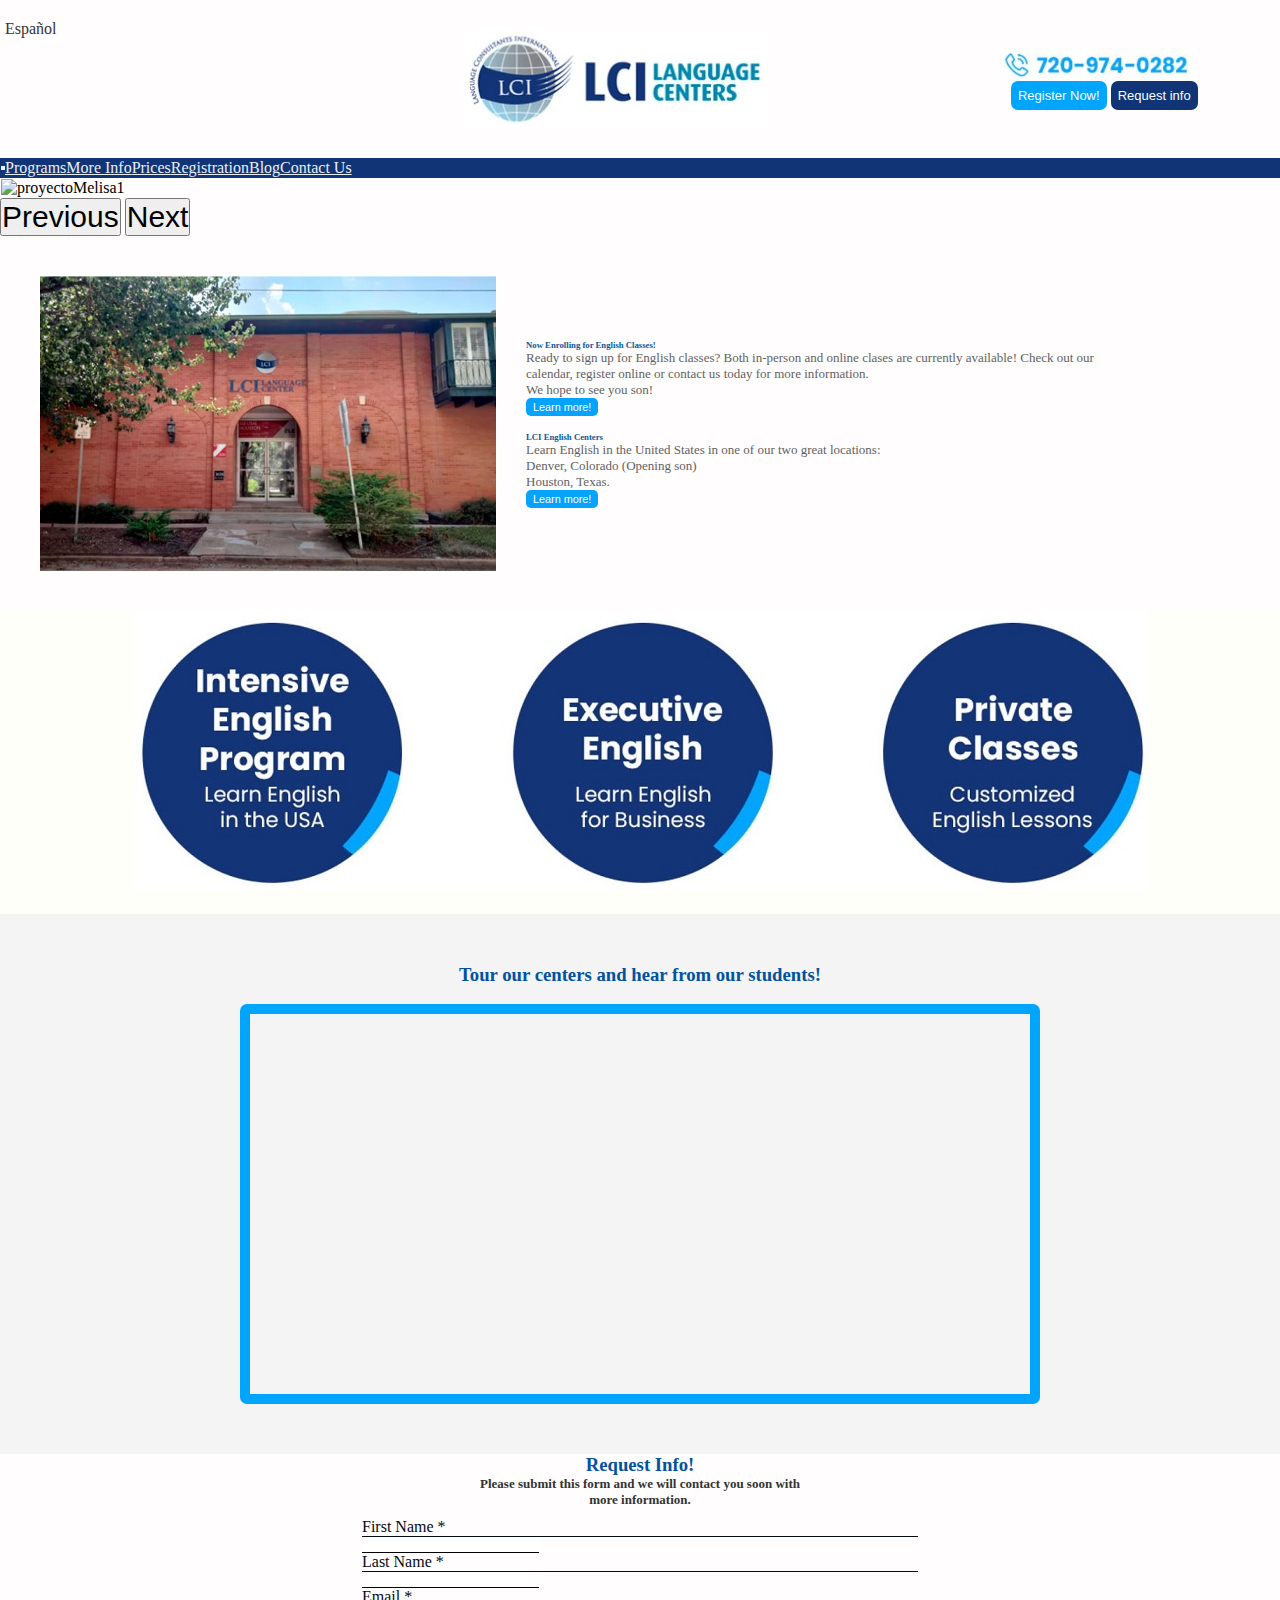
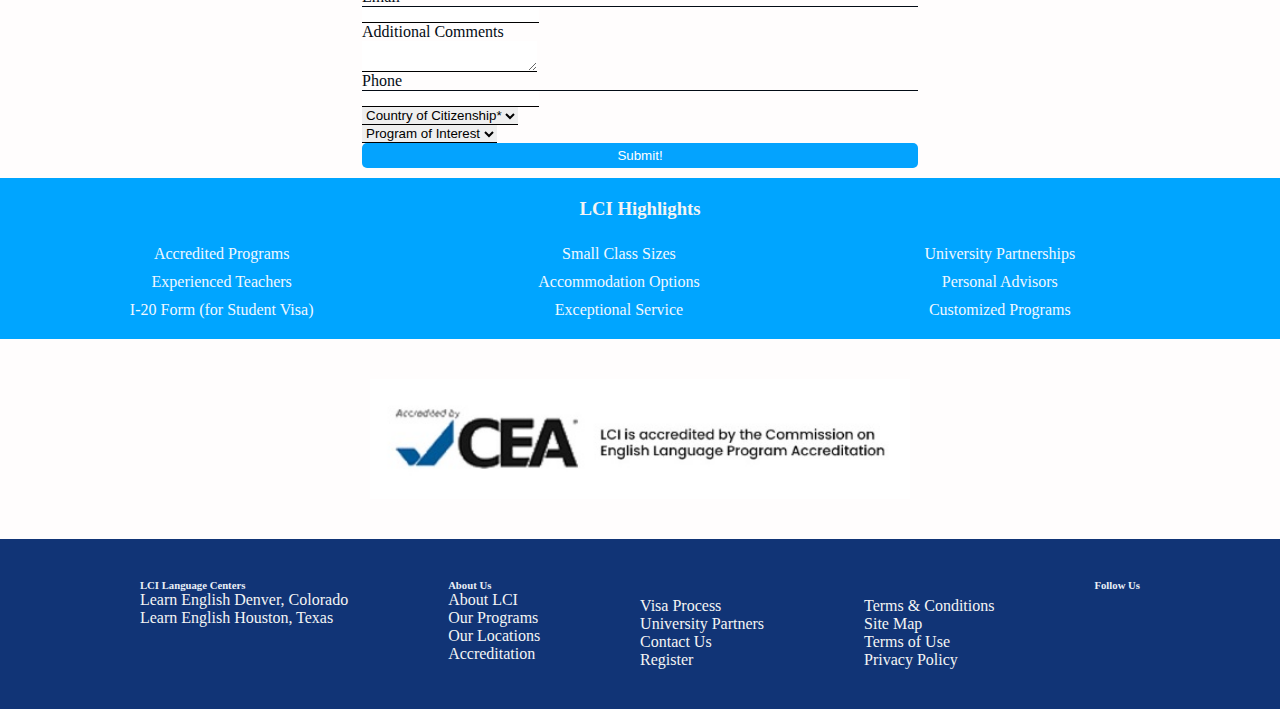
==== commit 1e1cd024: "Add media" ====
--- a/Index.html
+++ b/Index.html
@@ -22,11 +22,11 @@
 <body>
     <header class="header">
         <div class="sectionHeader">
-                <a href="#">Español</a>
+            <a class="español" href="#">Español</a>
             <div class="headerLogo">
                 <img src="img/logoLCI .jpg" alt="logo-LCI">
             </div>
-    
+
             <div>
                 <a href="#"><img class="phoneLogo" src="img/phoneLogo.jpg" alt="phone-logo"></a>
                 <div>
@@ -34,9 +34,9 @@
                     <button class="button2" type="button">Request info</button>
                 </div>
             </div>
-    
-        </div>
-        
+
+        </div>
+
     </header>
     <nav class="navbar navbar-expand-lg">
         <div class="container-fluid">
@@ -77,22 +77,22 @@
     </main>
     <section class="section-1">
 
-                <img class="imgInstitute" src="img/ImgInstitute.jpg" alt="img-Institute">
-            <div class="texto">
-                <h6><strong>Now Enrolling for English Classes!</strong></h6>
-                <p>Ready to sign up for English classes? Both in-person and online clases are currently available! Check
+        <img class="imgInstitute" src="img/ImgInstitute.jpg" alt="img-Institute">
+        <div class="texto">
+            <h6><strong>Now Enrolling for English Classes!</strong></h6>
+            <p>Ready to sign up for English classes? Both in-person and online clases are currently available! Check
                 out our calendar, register online or contact us today for more information.
                 <br>We hope to see you son!
-                </p>
-                <button type="button">Learn more!</button>
-                <br><br>
-                <h6><strong>LCI English Centers</strong></h6>
-                <p>Learn English in the United States in one of our two great locations:
+            </p>
+            <button type="button">Learn more!</button>
+            <br><br>
+            <h6><strong>LCI English Centers</strong></h6>
+            <p>Learn English in the United States in one of our two great locations:
                 <br> Denver, Colorado (Opening son) <br>
                 Houston, Texas.
-                </p>
-                <button type="button">Learn more!</button>
-            </div>
+            </p>
+            <button type="button">Learn more!</button>
+        </div>
     </section>
     <section class="section-2">
         <div>
@@ -108,50 +108,91 @@
             frameborder="0"
             allow="accelerometer; autoplay; clipboard-write; encrypted-media; gyroscope; picture-in-picture; web-share"
             allowfullscreen></iframe>
-    </section >
+    </section>
 
     <section class="headerForm">
         <div>
             <h3><strong>Request Info!</strong></h3>
             <h6>Please submit this form and we will contact you soon with <br> more information.</h6>
         </div>
-    
-      <form class="form p-2">
-        <div class="mb-3">
-          <label for="exampleInputEmail1" class="form-label">Correo Electronico</label>
-          <input type="email" class="form-control" id="exampleInputEmail1" aria-describedby="emailHelp">
-          <div id="emailHelp" class="form-text"><strong>No compartiremos tu información con nadie.</strong></div>
-        </div>
-        <div class="form-group">
-          <label for="exampleFormControlTextarea1">Dejame aquí tu consulta</label>
-          <textarea class="form-control" id="exampleFormControlTextarea1" rows="3"></textarea>
-        </div>
-        <div class="mb-3 form-check">
-          <input type="checkbox" class="form-check-input" id="exampleCheck1">
-          <label class="form-check-label" for="exampleCheck1">Quiero recibir novedades</label>
-        </div>
-        <button class="submitButton" type="button">Submit!</button>
-      </form>
-      </section>
+
+        <form class="form">
+            <div>
+                <label for="exampleInputEmail1" class="input">First Name *</label>
+                <input type="email" class="input" id="exampleInputEmail1" aria-describedby="emailHelp" required>
+            </div>
+            <div>
+                <label for="exampleInputEmail1" class="input">Last Name *</label>
+                <input type="email" class="input" id="exampleInputEmail1" aria-describedby="emailHelp" required>
+            </div>
+            <div>
+                <label for="exampleInputEmail1" class="input">Email *</label>
+                <input type="email" class="input" id="exampleInputEmail1" aria-describedby="emailHelp" required>
+            </div>
+            <div>
+                <label for="exampleFormControlTextarea1">Additional Comments</label>
+                <textarea class="input" id="exampleFormControlTextarea1"></textarea>
+            </div>
+            <div>
+                <label for="exampleInputEmail1" class="input">Phone</label>
+                <input type="email" class="input" id="exampleInputEmail1" aria-describedby="emailHelp">
+            </div>
+            <div>
+                <select class="input" aria-label=".form-select">
+                    <option selected>Country of Citizenship*</option>
+                    <option value="1">United States</option>
+                    <option value="2">Argentina</option>
+                    <option value="3">Chile</option>
+                </select>
+            </div>
+            <div>
+                <select class="input" aria-label=".form-select">
+                    <option selected>Program of Interest</option>
+                    <option value="1">1</option>
+                    <option value="2">2</option>
+                    <option value="3">3</option>
+                </select>
+            </div>
+            <button class="submitButton" type="button">Submit!</button>
+        </form>
+    </section>
     <section>
         <div class="titleLci">
-            <h3><strong>LCI Highlights</strong></h3> 
+            <h3><strong>LCI Highlights</strong></h3>
         </div>
         <div class="lciHighlightsSection">
             <div class="lci">
-                <ul><li>Accredited Programs</li></ul>
-                <ul><li>Experienced Teachers</li></ul>
-                <ul><li>I-20 Form (for Student Visa)</li></ul>
+                <ul>
+                    <li>Accredited Programs</li>
+                </ul>
+                <ul>
+                    <li>Experienced Teachers</li>
+                </ul>
+                <ul>
+                    <li>I-20 Form (for Student Visa)</li>
+                </ul>
             </div>
             <div class="lci">
-                <ul><li>Small Class Sizes</li></ul>
-                <ul><li>Accommodation Options</li></ul>
-                <ul><li>Exceptional Service</li></ul>
+                <ul>
+                    <li>Small Class Sizes</li>
+                </ul>
+                <ul>
+                    <li>Accommodation Options</li>
+                </ul>
+                <ul>
+                    <li>Exceptional Service</li>
+                </ul>
             </div>
             <div class="lci">
-                <ul><li>University Partnerships</li></ul>
-                <ul><li>Personal Advisors</li></ul>
-                <ul><li>Customized Programs</li></ul>
+                <ul>
+                    <li>University Partnerships</li>
+                </ul>
+                <ul>
+                    <li>Personal Advisors</li>
+                </ul>
+                <ul>
+                    <li>Customized Programs</li>
+                </ul>
             </div>
         </div>
     </section>
@@ -163,7 +204,7 @@
     <footer>
         <div class="footerSection">
             <div class="aboutUs">
-                <h6><strong>LCI Language Centers</strong></h6> 
+                <h6><strong>LCI Language Centers</strong></h6>
                 <a href="#">Learn English Denver, Colorado</a>
                 <a href="#">Learn English Houston, Texas</a>
             </div>
@@ -191,19 +232,20 @@
             <div class="redes">
                 <h6><strong>Follow Us</strong></h6>
                 <span class="icono">
-                    <a href="https://www.facebook.com/?locale=es_LA"><i class="fa-brands fa-facebook"></i></a>
-                </span>
-                <span class="icono">
-                    <a href="#"><i class="fa-brands fa-instagram"></i></a>
-                </span>
-                <span class="icono">
-                <a href="#"><i class="fa-brands fa-youtube"></i></a>
-                </span>
-                <span class="icono">
-                <a href="#"><i class="fa-brands fa-twitter"></i></a>
-                </span>
-                <span class="icono">
-                    <a href="#"><i class="fa-brands fa-linkedin"></i></a>
+                    <a href="https://www.facebook.com/?locale=es_LA" target="_blank"><i
+                            class="fa-brands fa-facebook"></i></a>
+                </span>
+                <span class="icono">
+                    <a href="https://www.instagram.com/" target="_blank"><i class="fa-brands fa-instagram"></i></a>
+                </span>
+                <span class="icono">
+                    <a href="https://www.youtube.com/" target="_blank"><i class="fa-brands fa-youtube"></i></a>
+                </span>
+                <span class="icono">
+                    <a href="https://twitter.com/" target="_blank"><i class="fa-brands fa-twitter"></i></a>
+                </span>
+                <span class="icono">
+                    <a href="https://www.linkedin.com/" target="_blank"><i class="fa-brands fa-linkedin"></i></a>
                 </span>
             </div>
         </div>
--- a/css/style.css
+++ b/css/style.css
@@ -16,10 +16,11 @@
   padding: 20px 5px;
 }
 
-.sectionHeader a {
+.sectionHeader .español {
   display: flex;
   text-decoration: none;
   color: #333;
+  padding-bottom: 100px;
 }
 
 .headerLogo{
@@ -31,9 +32,8 @@
 .phoneLogo{
   display: flex;
   align-items: center;
-  width: 80%;
-}
-
+  width: 70%;
+}
 
 .button1 {
   align-items: center;
@@ -43,7 +43,8 @@
   color: #f7feff;
   border-radius: 7px;
   font-size: small;
-  padding: 5px;
+  padding: 7px;
+  margin-left: 10px;
 }
 
 .button2 {
@@ -54,7 +55,8 @@
   color: #f7feff;
   border-radius: 7px;
   font-size: small;
-  padding: 5px;
+  padding: 7px;
+  margin-right: 10px;
 }
 
 /*Navbar*/
@@ -105,10 +107,15 @@
   margin: 10px;
 }
 
+.section-1 h6{
+  color: #0a589b
+}
+
 .section-1 .texto{
   margin: 10px;
   margin-right: 150px;
   font-size: small;
+  color: #626262
 }
 
 .section-1 button {
@@ -151,12 +158,15 @@
   border: 10px solid #01a5fe;
   border-radius: 7px;
 }
+
 /*Form*/
 .headerForm{
   display: flex;
   justify-content: center;
   flex-direction: column;
-}
+  text-align:justify;
+}
+
 .headerForm h3 {
   display: flex;
   justify-content: center;
@@ -168,8 +178,23 @@
   justify-content: center;
   color: #333;
   font-size: small;
-  text-align: center;
-  
+  text-align: center; 
+}
+
+.form {
+  display: flex;
+  flex-direction: column;
+  color: rgb(3, 11, 21);
+  justify-content: space-between;
+  margin: auto;
+  padding: 10px;
+  width: 45%;
+}
+
+.form .input{
+  display: flex;
+  border:0;
+  border-bottom: 1px solid;
 }
 
 .submitButton{
@@ -181,34 +206,16 @@
   padding: 5px 10px;
 }
 /*Section-3*/
-.section-3 {
-  display: flex;
-  justify-content: center;
-  flex-direction: column;
-  column-count: 3;
-  align-items: center;
-  text-align: center;
+
+.lciHighlightsSection{
+  display: flex;
+  align-items: center;
+  justify-content: space-evenly;
+  text-align: center;
+  font-size:medium;
+  align-items: center;
   background-color:#00a5ff;
   color: aliceblue;
-  padding: 20px;
-}
-
-.section-3 .column{
-  column-count: 3;
-  column-gap: 150px;
-
-}
-
-.lciHighlightsSection{
-  display: flex;
-  align-items: center;
-  justify-content: space-evenly;
-  text-align: center;
-  font-size:medium;
-  align-items: center;
-  background-color:#00a5ff;
-  color: aliceblue;
-
 }
 
 .headerLci{
@@ -271,8 +278,7 @@
 
 .aboutUs{
   display: flex;
-  flex-direction: column;
-  
+  flex-direction: column; 
 }
 
 .aboutUs a{
@@ -289,3 +295,4 @@
 background-color: #113476;
 }
 
+
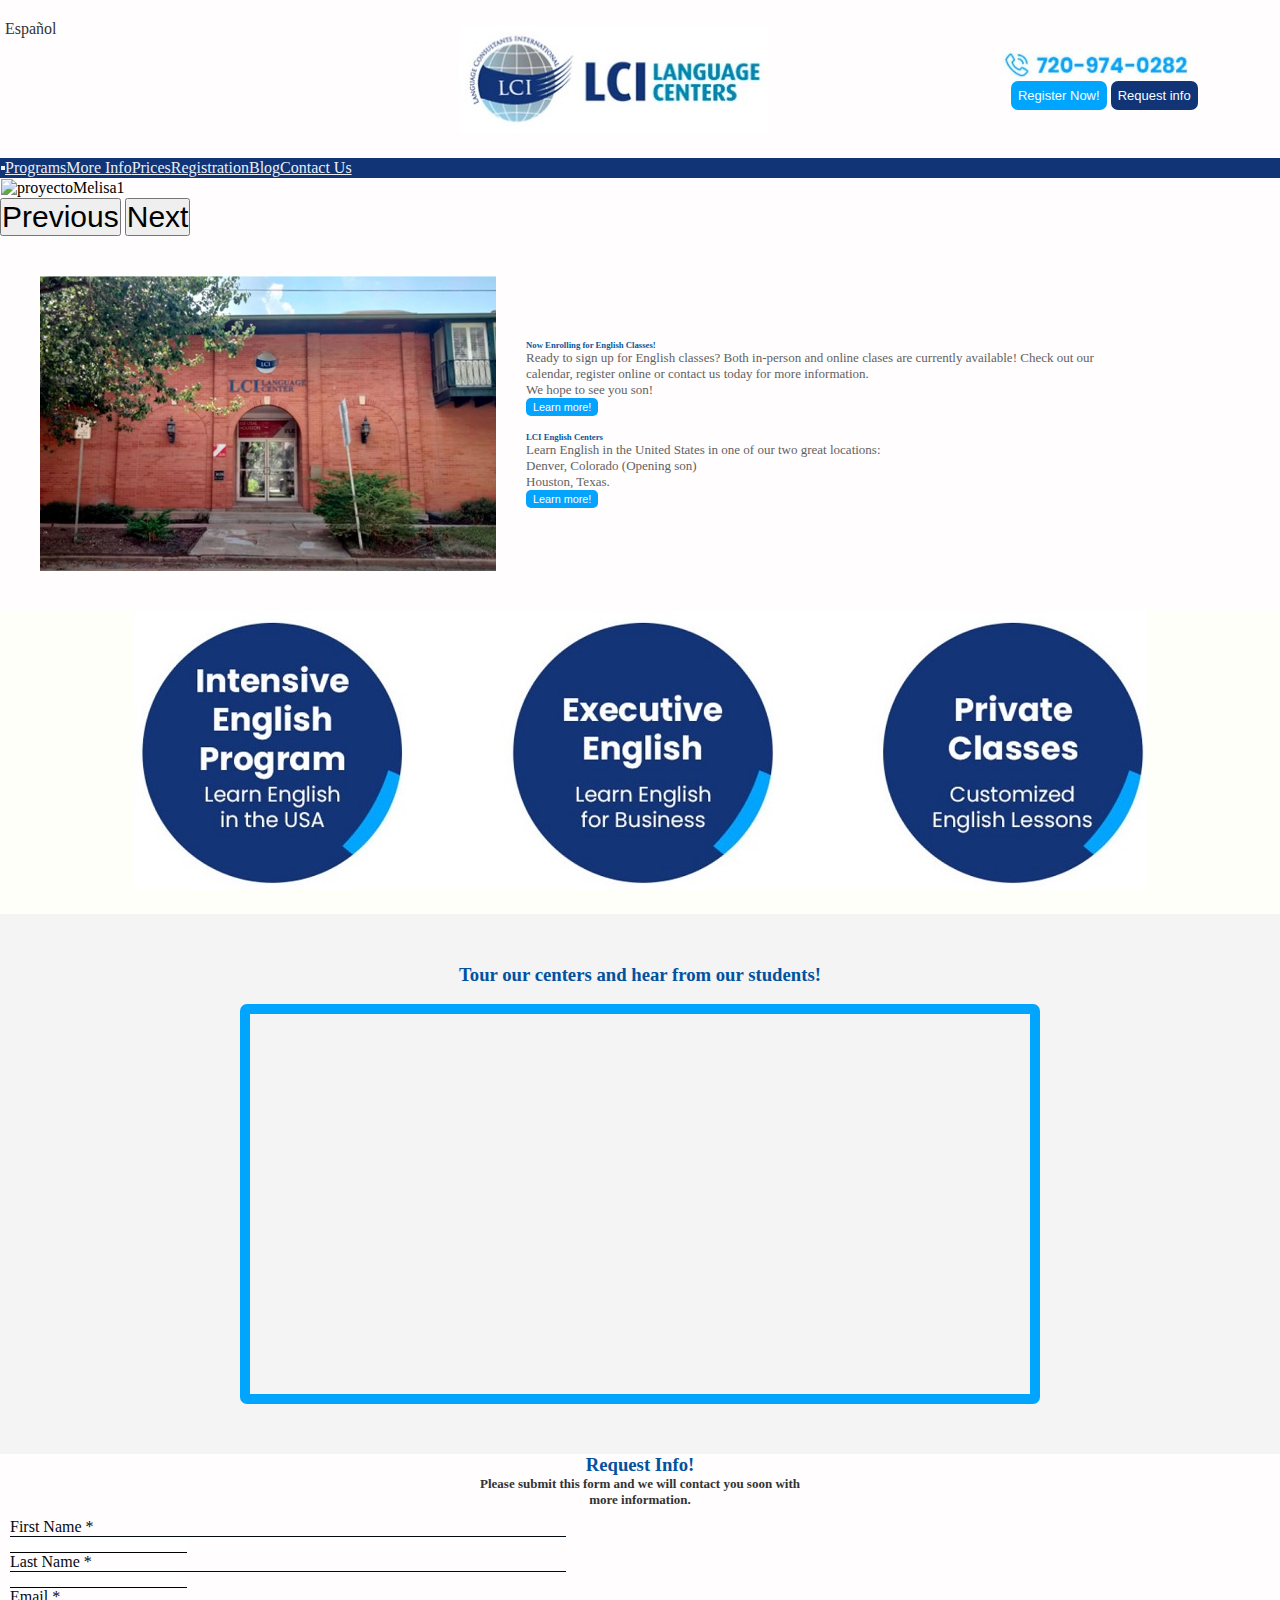
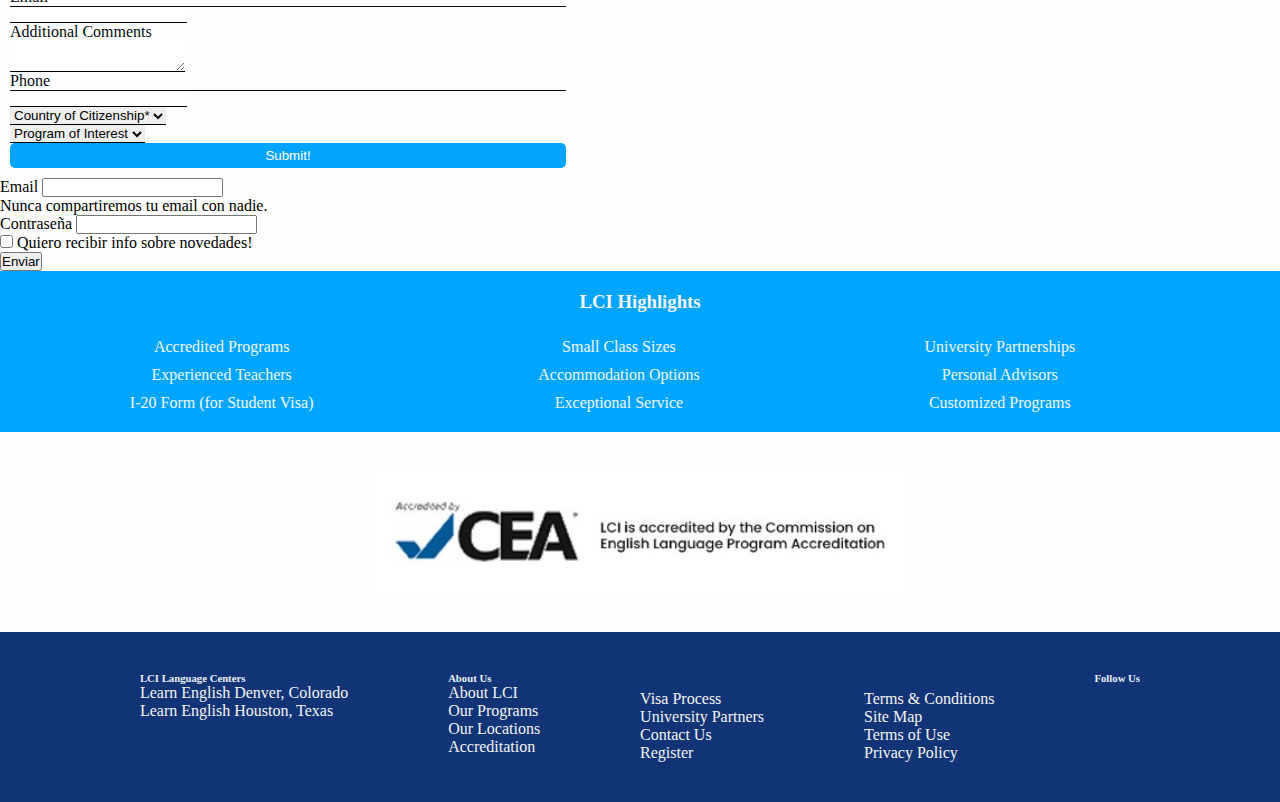
==== commit 3130ad58: "Add Form style" ====
--- a/Index.html
+++ b/Index.html
@@ -118,12 +118,12 @@
 
         <form class="form">
             <div>
-                <label for="exampleInputEmail1" class="input">First Name *</label>
-                <input type="email" class="input" id="exampleInputEmail1" aria-describedby="emailHelp" required>
+                <label for="firstName" class="input">First Name *</label>
+                <input type="text" class="input" id="firstName" required>
             </div>
             <div>
                 <label for="exampleInputEmail1" class="input">Last Name *</label>
-                <input type="email" class="input" id="exampleInputEmail1" aria-describedby="emailHelp" required>
+                <input type="text" class="input" id="exampleInputEmail1" aria-describedby="emailHelp" required>
             </div>
             <div>
                 <label for="exampleInputEmail1" class="input">Email *</label>
@@ -135,7 +135,7 @@
             </div>
             <div>
                 <label for="exampleInputEmail1" class="input">Phone</label>
-                <input type="email" class="input" id="exampleInputEmail1" aria-describedby="emailHelp">
+                <input type="number" class="input" id="exampleInputEmail1" aria-describedby="emailHelp">
             </div>
             <div>
                 <select class="input" aria-label=".form-select">
@@ -153,8 +153,24 @@
                     <option value="3">3</option>
                 </select>
             </div>
-            <button class="submitButton" type="button">Submit!</button>
+            <button class="submitButton" type="submit">Submit!</button>
         </form>
+        <form class="p-2">
+            <div class="mb-3">
+              <label for="exampleInputEmail1" class="form-label">Email</label>
+              <input type="email" class="form-control" id="exampleInputEmail1" aria-describedby="emailHelp">
+              <div id="emailHelp" class="form-text">Nunca compartiremos tu email con nadie.</div>
+            </div>
+            <div class="mb-3">
+              <label for="exampleInputPassword1" class="form-label">Contraseña</label>
+              <input type="password" class="form-control" id="exampleInputPassword1">
+            </div>
+            <div class="mb-3 form-check">
+              <input type="checkbox" class="form-check-input" id="exampleCheck1">
+              <label class="form-check-label" for="exampleCheck1">Quiero recibir info sobre novedades!</label>
+            </div>
+            <button type="submit" class="btn btn-primary">Enviar</button>
+          </form>
     </section>
     <section>
         <div class="titleLci">
--- a/css/style.css
+++ b/css/style.css
@@ -185,14 +185,13 @@
   display: flex;
   flex-direction: column;
   color: rgb(3, 11, 21);
-  justify-content: space-between;
-  margin: auto;
   padding: 10px;
   width: 45%;
 }
 
 .form .input{
   display: flex;
+  
   border:0;
   border-bottom: 1px solid;
 }
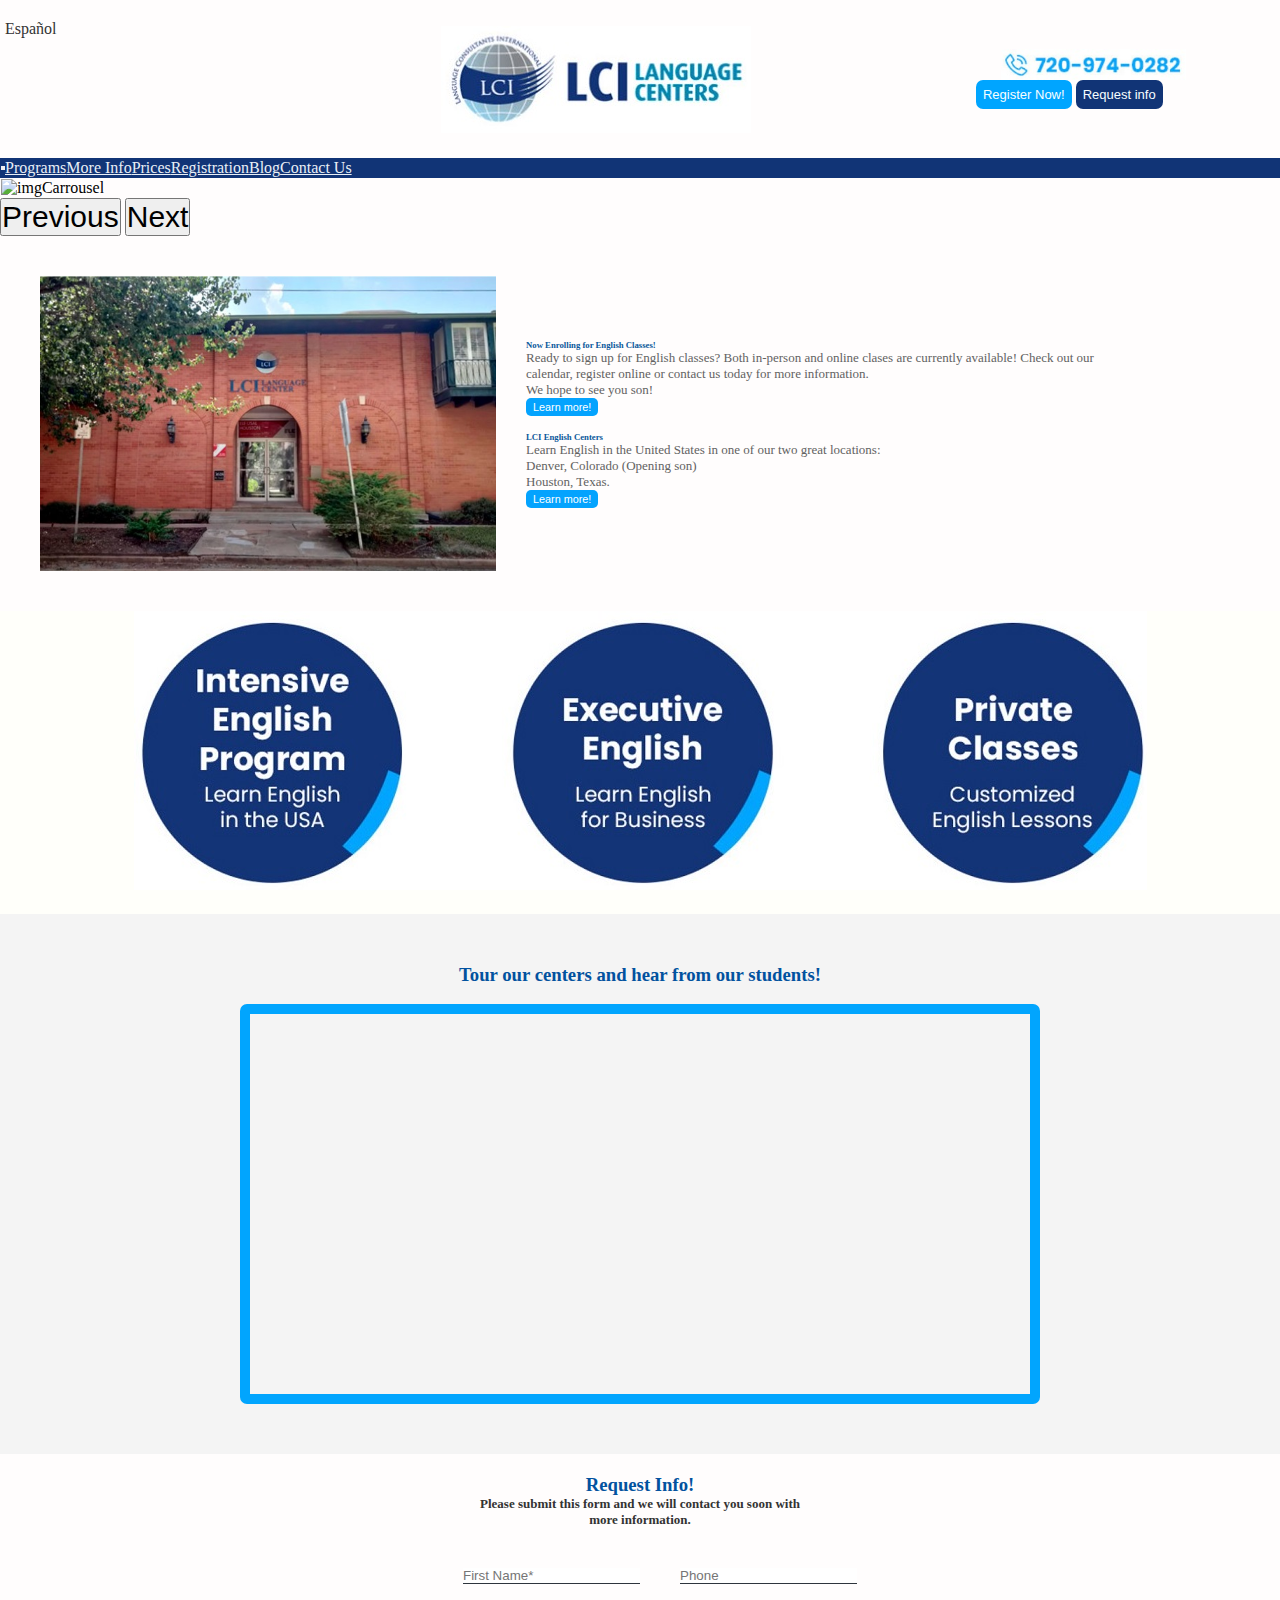
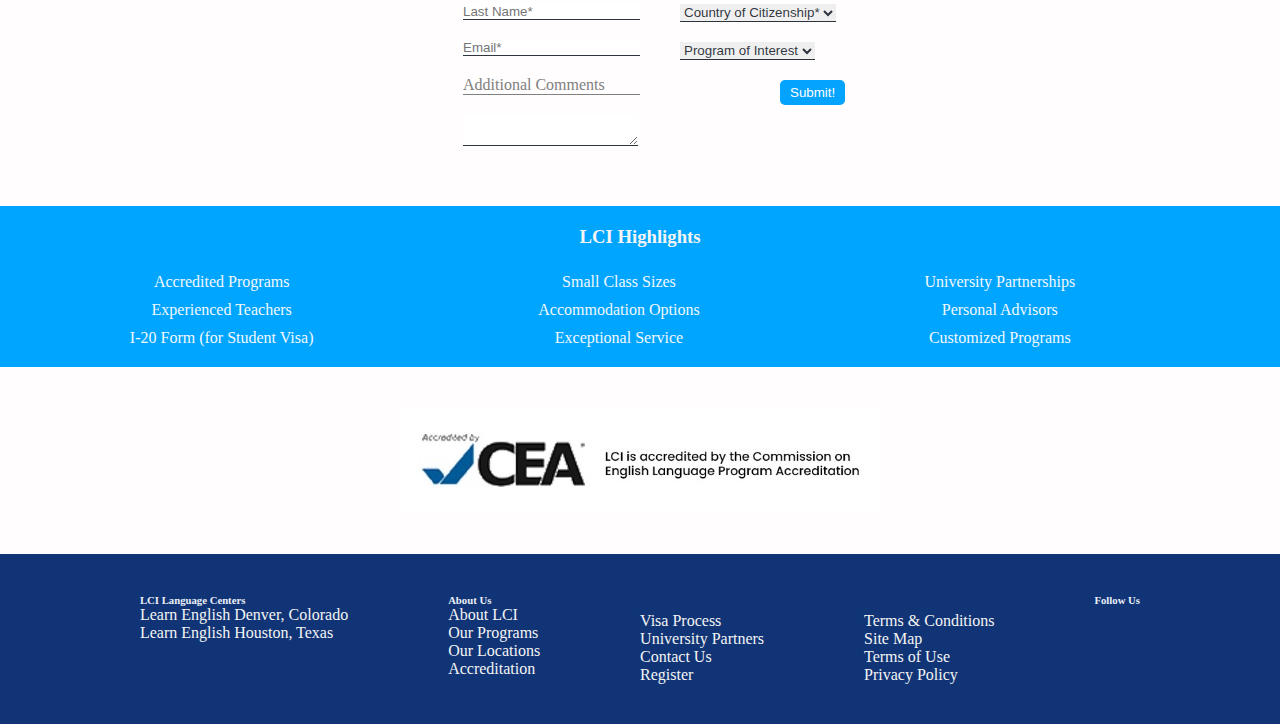
==== commit af2fbdac: "Add media" ====
--- a/Index.html
+++ b/Index.html
@@ -60,7 +60,7 @@
         <div id="carouselExampleControls" class="carousel slide" data-bs-ride="carousel">
             <div class="carousel-inner">
                 <div class="carousel-item active">
-                    <img src="img/imgCarrousel.jpg" class="d-block" alt="proyectoMelisa1">
+                    <img src="img/imgCarrousel.jpg" class="d-block" alt="imgCarrousel">
                 </div>
             </div>
             <button class="carousel-control-prev" type="button" data-bs-target="#carouselExampleControls"
@@ -100,7 +100,7 @@
         </div>
     </section>
 
-    <section class="section2Video">
+    <section class="section3Video">
         <h3><strong>Tour our centers and hear from our students!</strong></h3>
         <br>
         <iframe class="video" width="800" height="400"
@@ -116,62 +116,45 @@
             <h6>Please submit this form and we will contact you soon with <br> more information.</h6>
         </div>
 
-        <form class="form">
-            <div>
-                <label for="firstName" class="input">First Name *</label>
-                <input type="text" class="input" id="firstName" required>
-            </div>
-            <div>
-                <label for="exampleInputEmail1" class="input">Last Name *</label>
-                <input type="text" class="input" id="exampleInputEmail1" aria-describedby="emailHelp" required>
-            </div>
-            <div>
-                <label for="exampleInputEmail1" class="input">Email *</label>
-                <input type="email" class="input" id="exampleInputEmail1" aria-describedby="emailHelp" required>
-            </div>
-            <div>
-                <label for="exampleFormControlTextarea1">Additional Comments</label>
-                <textarea class="input" id="exampleFormControlTextarea1"></textarea>
-            </div>
-            <div>
-                <label for="exampleInputEmail1" class="input">Phone</label>
-                <input type="number" class="input" id="exampleInputEmail1" aria-describedby="emailHelp">
-            </div>
-            <div>
-                <select class="input" aria-label=".form-select">
-                    <option selected>Country of Citizenship*</option>
-                    <option value="1">United States</option>
-                    <option value="2">Argentina</option>
-                    <option value="3">Chile</option>
-                </select>
-            </div>
-            <div>
-                <select class="input" aria-label=".form-select">
-                    <option selected>Program of Interest</option>
-                    <option value="1">1</option>
-                    <option value="2">2</option>
-                    <option value="3">3</option>
-                </select>
-            </div>
-            <button class="submitButton" type="submit">Submit!</button>
+        <form>
+            <div class="form">
+                <div class="formDiv">
+                    <input type="text" class="input" id="ifirstName" placeholder="First Name*" required>
+                
+                    <input type="text" class="input" id="ilastName" placeholder="Last Name*" required>
+               
+                    <input type="email" class="input" id="iemail" placeholder="Email*" required>
+
+                    <label class="input" for="itextarea" style="color: gray;">Additional Comments</label>
+                    <textarea class="input" id="itextarea"></textarea>
+                </div>
+
+                <div class="formDiv">
+                    <input type="tel" class="input" id="iphone" placeholder="Phone">
+                
+                
+                    <select class="input" required>
+                        <option selected>Country of Citizenship*</option>
+                        <option value="1">United States</option>
+                        <option value="2">Argentina</option>
+                        <option value="3">Chile</option>
+                    </select>
+               
+                
+                    <select class="input">
+                        <option selected>Program of Interest</option>
+                        <option value="1">1</option>
+                        <option value="2">2</option>
+                        <option value="3">3</option>
+                    </select>
+           
+                
+                    <button class="submitButton" type="submit">Submit!</button>
+                </div>
+            </div>
         </form>
-        <form class="p-2">
-            <div class="mb-3">
-              <label for="exampleInputEmail1" class="form-label">Email</label>
-              <input type="email" class="form-control" id="exampleInputEmail1" aria-describedby="emailHelp">
-              <div id="emailHelp" class="form-text">Nunca compartiremos tu email con nadie.</div>
-            </div>
-            <div class="mb-3">
-              <label for="exampleInputPassword1" class="form-label">Contraseña</label>
-              <input type="password" class="form-control" id="exampleInputPassword1">
-            </div>
-            <div class="mb-3 form-check">
-              <input type="checkbox" class="form-check-input" id="exampleCheck1">
-              <label class="form-check-label" for="exampleCheck1">Quiero recibir info sobre novedades!</label>
-            </div>
-            <button type="submit" class="btn btn-primary">Enviar</button>
-          </form>
-    </section>
+    </section>
+
     <section>
         <div class="titleLci">
             <h3><strong>LCI Highlights</strong></h3>
--- a/css/style.css
+++ b/css/style.css
@@ -32,7 +32,8 @@
 .phoneLogo{
   display: flex;
   align-items: center;
-  width: 70%;
+  margin-left: 35px;
+  width: 60%;
 }
 
 .button1 {
@@ -56,7 +57,7 @@
   border-radius: 7px;
   font-size: small;
   padding: 7px;
-  margin-right: 10px;
+  margin-right: 15px;
 }
 
 /*Navbar*/
@@ -139,8 +140,10 @@
   justify-content: center;
   padding-bottom: 20px;
 }
-
-.section2Video {
+.section-2 div img{
+  width: 100%;
+}
+.section3Video {
   display: flex;
   background-color:#f4f4f4;
   justify-content: center;
@@ -150,7 +153,7 @@
   padding: 50px;
 }
 
-.section2Video h3 {
+.section3Video h3 {
   color: #02529f;
 }
 
@@ -159,12 +162,13 @@
   border-radius: 7px;
 }
 
-/*Form*/
+/*Header Form*/
 .headerForm{
   display: flex;
   justify-content: center;
   flex-direction: column;
   text-align:justify;
+  padding: 20px;
 }
 
 .headerForm h3 {
@@ -180,21 +184,25 @@
   font-size: small;
   text-align: center; 
 }
-
-.form {
-  display: flex;
-  flex-direction: column;
-  color: rgb(3, 11, 21);
-  padding: 10px;
-  width: 45%;
-}
-
-.form .input{
-  display: flex;
-  
+/*Form*/
+
+.input{
+  display: flex;
+  text-align: start;
+  color: rgba(3, 11, 21, 0.827);
   border:0;
   border-bottom: 1px solid;
-}
+  margin: 20px;
+}
+
+.form{
+  display: flex;
+  justify-content: center;
+  width: 100%;
+  margin: 20px;
+}
+
+
 
 .submitButton{
   background-color:#04a3fe;
@@ -203,6 +211,7 @@
   border: #04a3fe;
   border-radius: 5px;
   padding: 5px 10px;
+  margin-left: 120px;
 }
 /*Section-3*/
 
@@ -257,7 +266,7 @@
   padding: 40px;
 }
 
-.logo2 img {
+.logo2 div img {
   width: 45%;
 }
 
@@ -295,3 +304,68 @@
 }
 
 
+@media (min-width: 320px) and (max-width: 767px) {
+
+
+.sectionHeader{
+  display: inline-block;
+  justify-content: space-around;
+}
+.sectionHeader .español {
+  display: none;
+  padding: 15px;
+}
+.logo2 img{
+  width: 10%;
+}
+.phoneLogo{
+display: none;
+}
+.headerLogo{
+  display: flex;
+  height: 50px;
+  margin-left: 50px;
+}
+
+.button1 {
+display: flex;
+flex-direction: column;
+}
+
+.button2{
+  display: flex;
+  flex-direction: column;
+}
+/*Nav*/
+
+.navbar{
+  padding: 10px;
+}
+
+.navbar-toggler{
+  display: flex;
+  width: 20%;
+  color: #e9eff6;
+}
+.section-1{
+  display: inline-block;
+  flex-direction: column;
+}
+
+.imgInstitute {
+    width: 100%; 
+    justify-content: center;
+}
+
+  .submitButton {
+    margin-left: 10px; /* Adjust as needed for small screens */
+  }
+}
+
+/* Styles for medium-sized screens (e.g., tablets) */
+@media (min-width: 768px) and (max-width: 991px) {
+}
+
+/* Styles for large screens (e.g., desktops) */
+@media (min-width: 992px) {
+}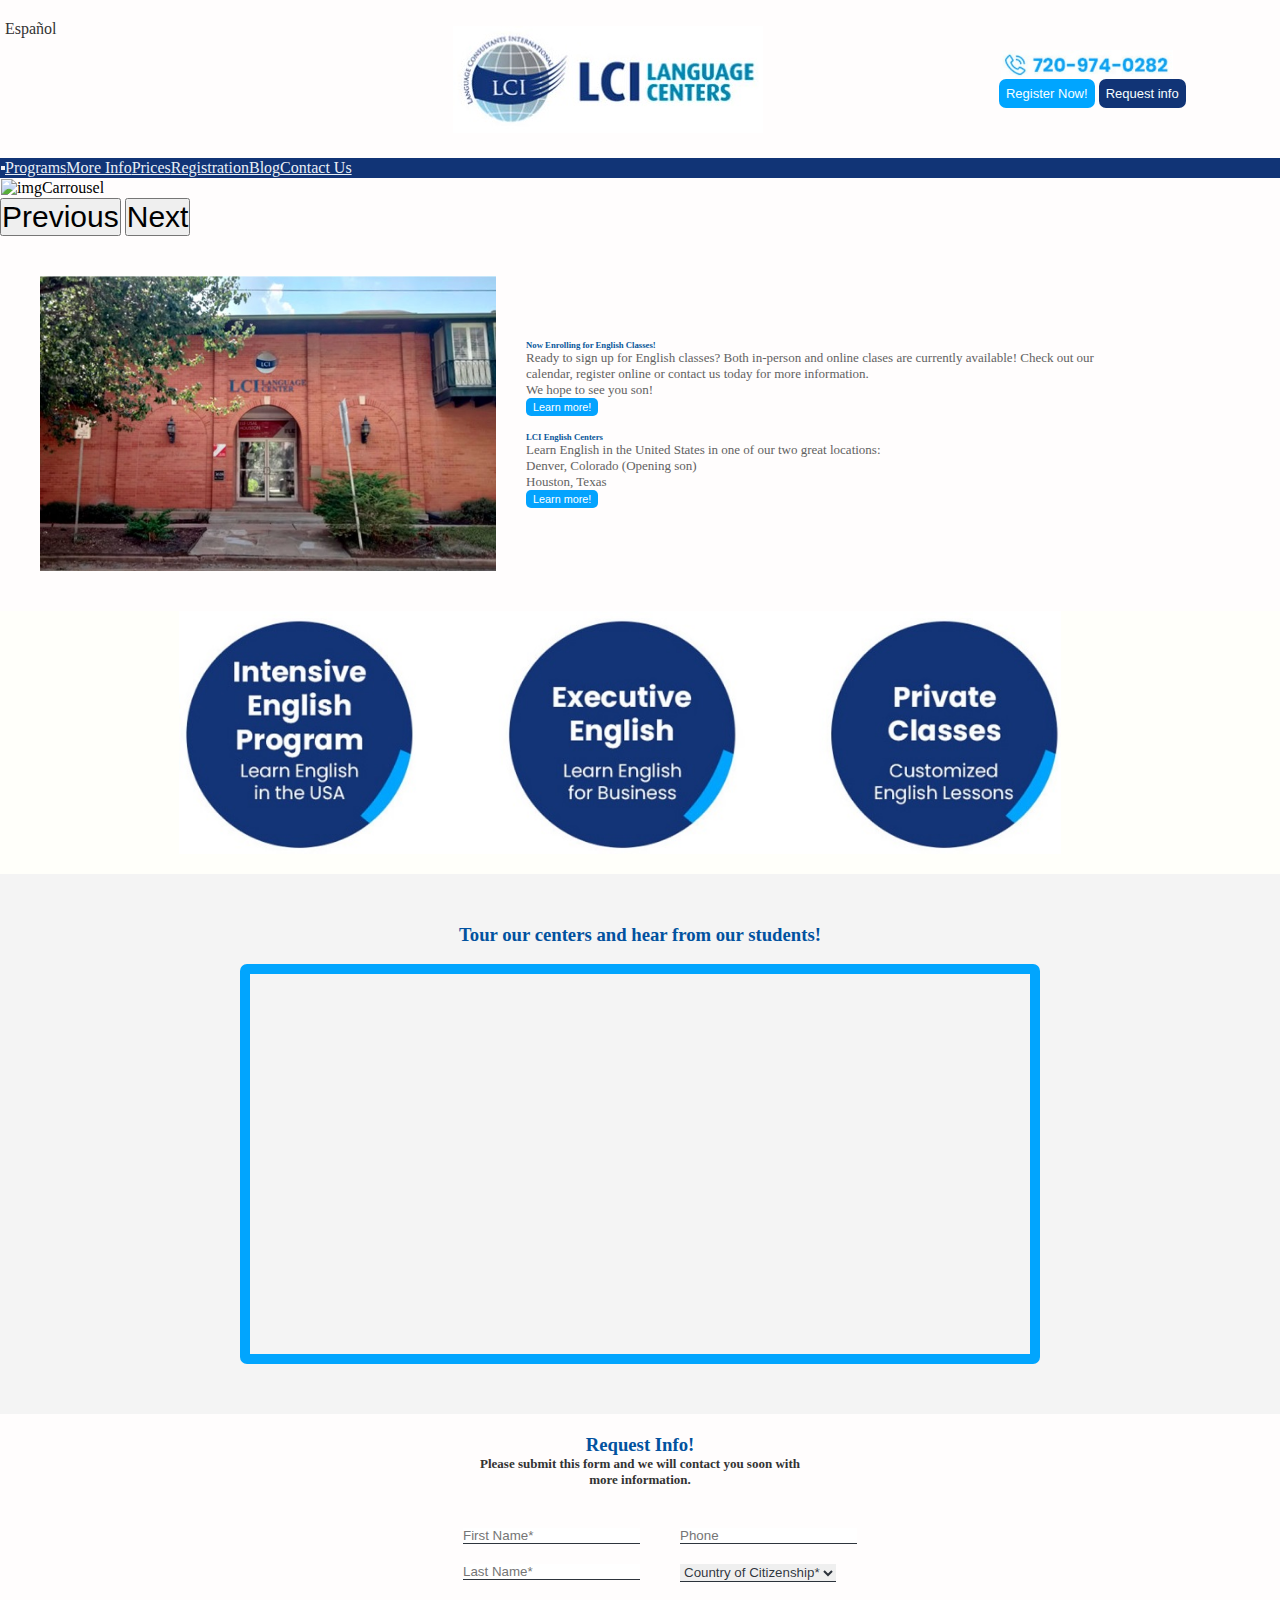
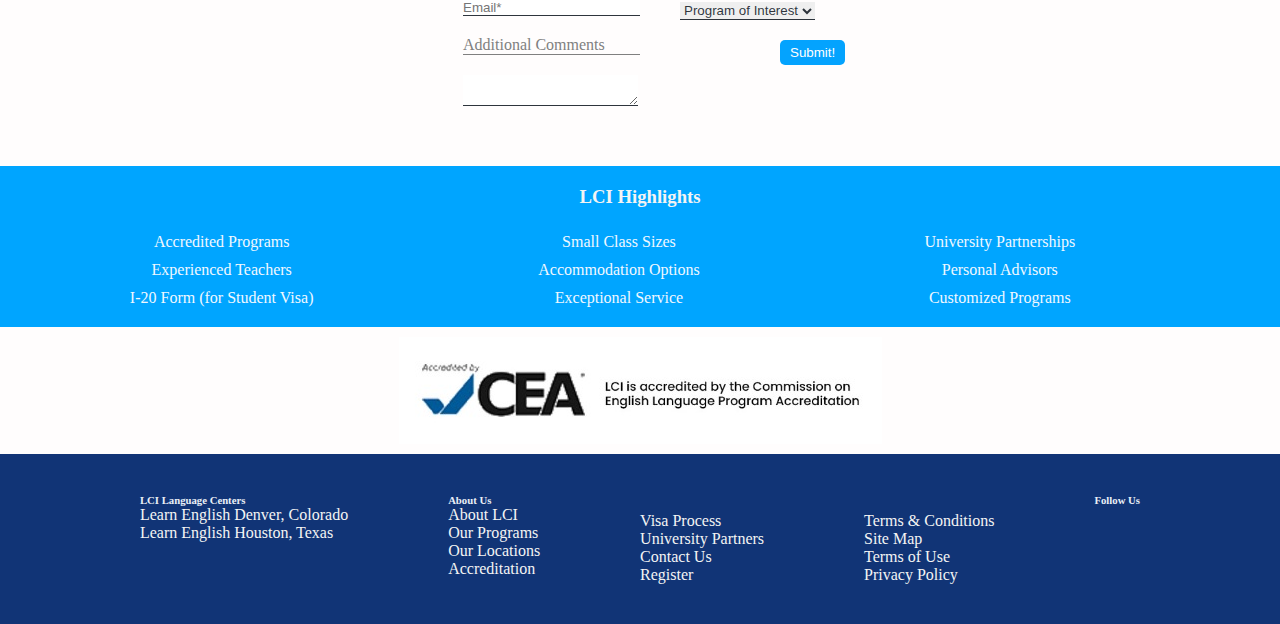
==== commit e5a1c13d: "Add media" ====
--- a/Index.html
+++ b/Index.html
@@ -89,7 +89,7 @@
             <h6><strong>LCI English Centers</strong></h6>
             <p>Learn English in the United States in one of our two great locations:
                 <br> Denver, Colorado (Opening son) <br>
-                Houston, Texas.
+                Houston, Texas
             </p>
             <button type="button">Learn more!</button>
         </div>
--- a/css/style.css
+++ b/css/style.css
@@ -32,7 +32,7 @@
 .phoneLogo{
   display: flex;
   align-items: center;
-  margin-left: 35px;
+  margin-left: 12px;
   width: 60%;
 }
 
@@ -57,7 +57,7 @@
   border-radius: 7px;
   font-size: small;
   padding: 7px;
-  margin-right: 15px;
+  margin-right: 10px;
 }
 
 /*Navbar*/
@@ -141,7 +141,10 @@
   padding-bottom: 20px;
 }
 .section-2 div img{
-  width: 100%;
+  display: flex;
+  width: 80%;
+  margin-left: 90px;
+  
 }
 .section3Video {
   display: flex;
@@ -263,7 +266,7 @@
 .logo2 {
   display: flex;
   justify-content: center;
-  padding: 40px;
+  padding: 10px;
 }
 
 .logo2 div img {
@@ -307,8 +310,11 @@
 @media (min-width: 320px) and (max-width: 767px) {
 
 
+ body{
+  background-color: #333;
+ } 
 .sectionHeader{
-  display: inline-block;
+  display: block;
   justify-content: space-around;
 }
 .sectionHeader .español {
@@ -350,22 +356,26 @@
 .section-1{
   display: inline-block;
   flex-direction: column;
+  margin: auto;
 }
 
 .imgInstitute {
     width: 100%; 
+    margin: auto;
     justify-content: center;
 }
 
   .submitButton {
     margin-left: 10px; /* Adjust as needed for small screens */
   }
-}
-
-/* Styles for medium-sized screens (e.g., tablets) */
-@media (min-width: 768px) and (max-width: 991px) {
-}
-
-/* Styles for large screens (e.g., desktops) */
-@media (min-width: 992px) {
-}+
+  .logo2 div img {
+    width: 50px;
+  }
+
+  .video{
+    width: 100%;
+    height: 50%;
+  }
+}
+
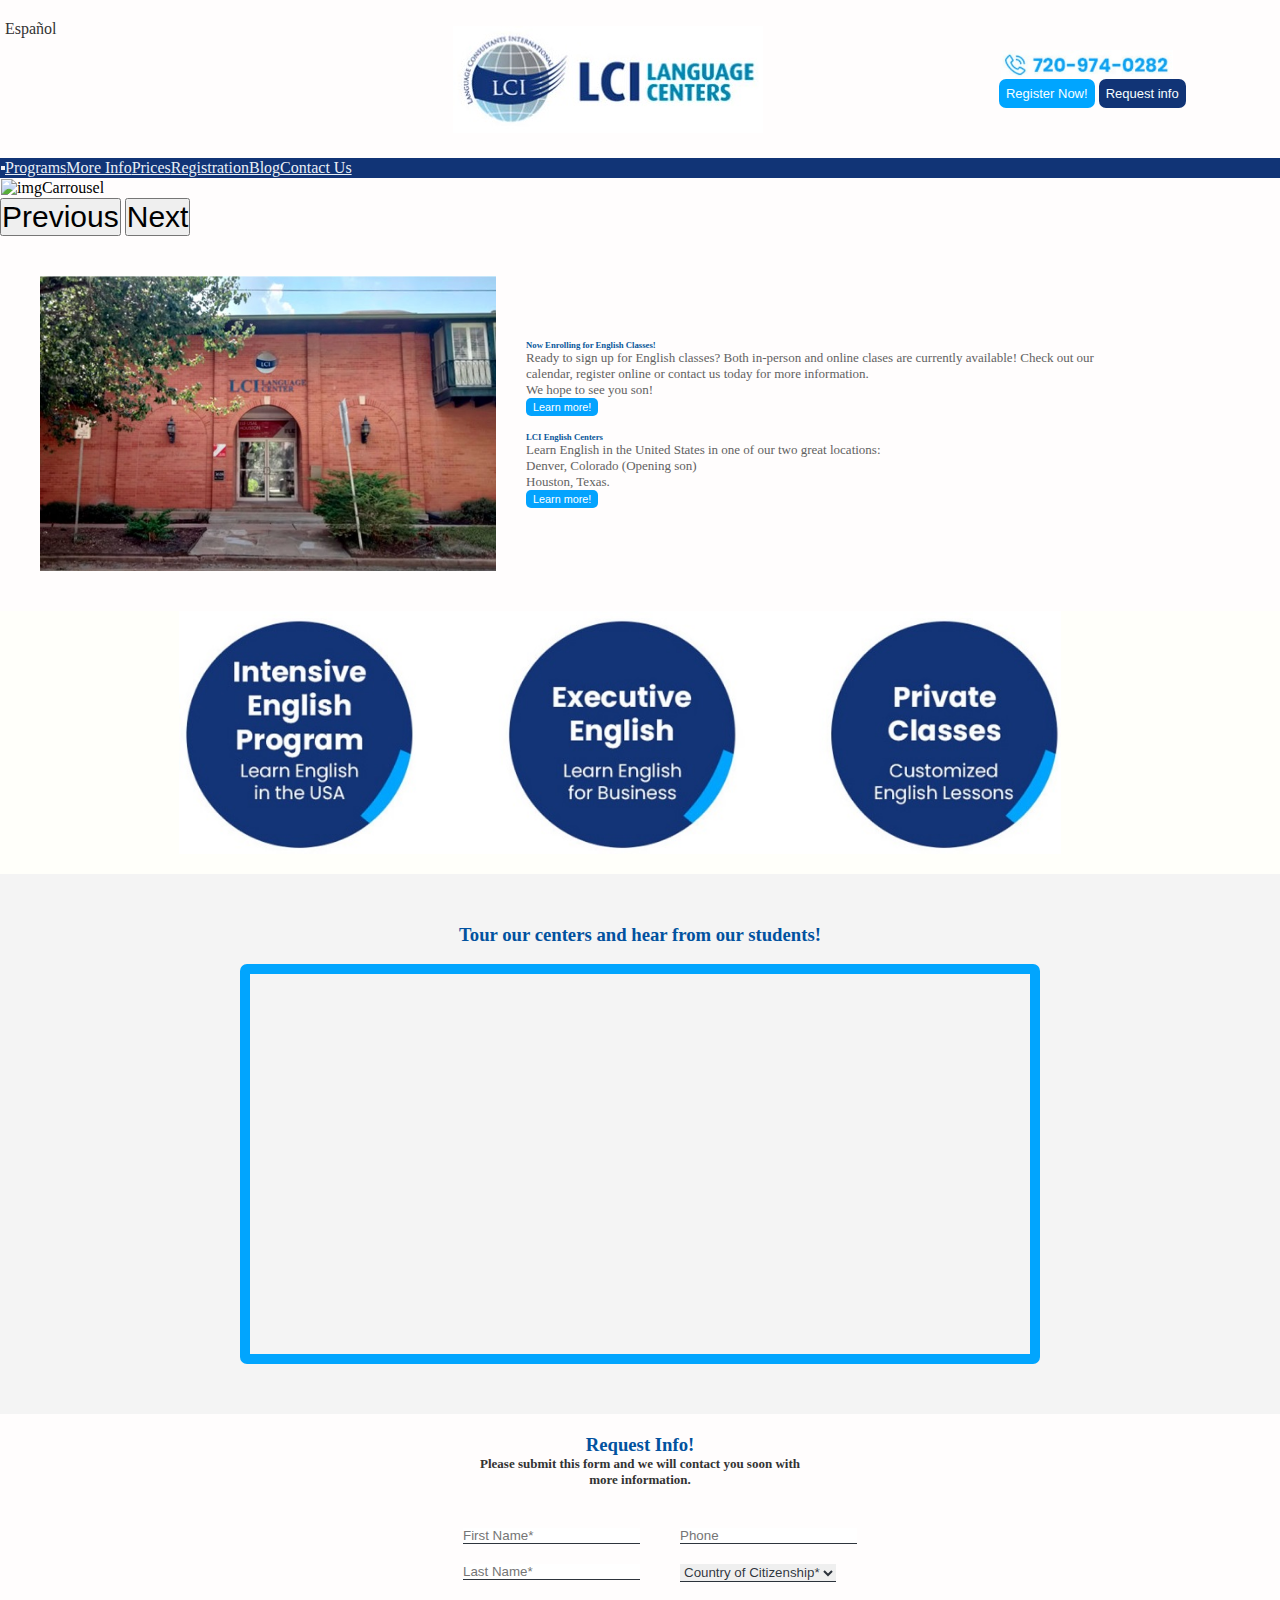
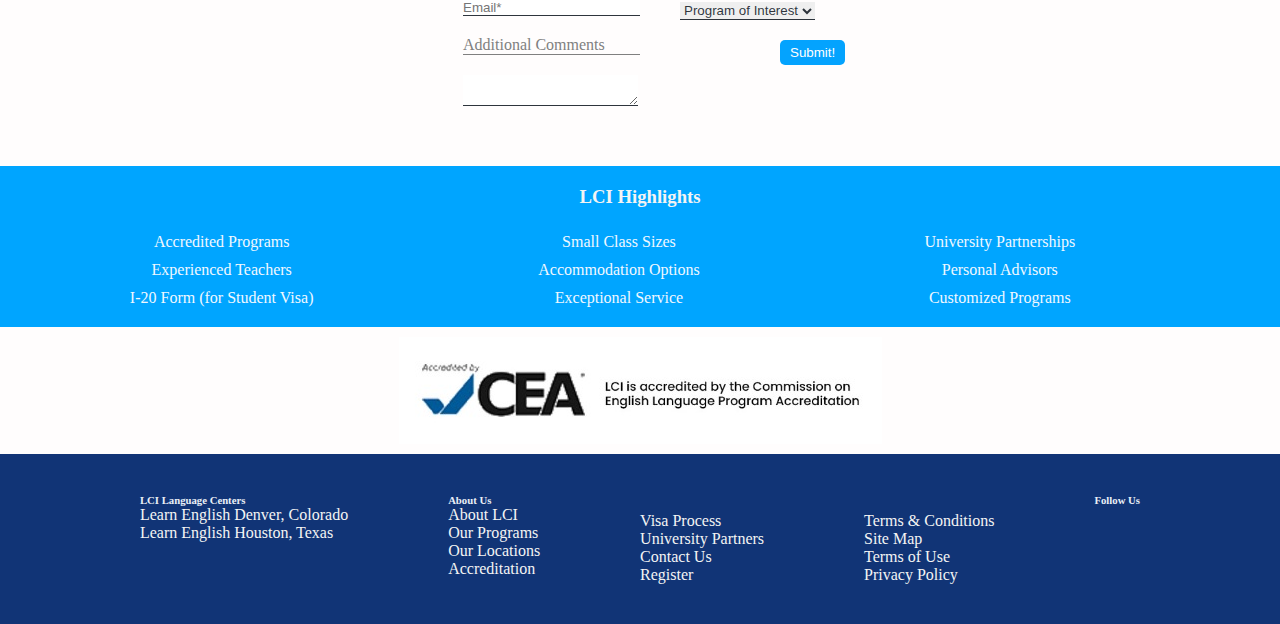
==== commit 5122df5b: "Add media" ====
--- a/Index.html
+++ b/Index.html
@@ -89,7 +89,7 @@
             <h6><strong>LCI English Centers</strong></h6>
             <p>Learn English in the United States in one of our two great locations:
                 <br> Denver, Colorado (Opening son) <br>
-                Houston, Texas
+                Houston, Texas.
             </p>
             <button type="button">Learn more!</button>
         </div>
